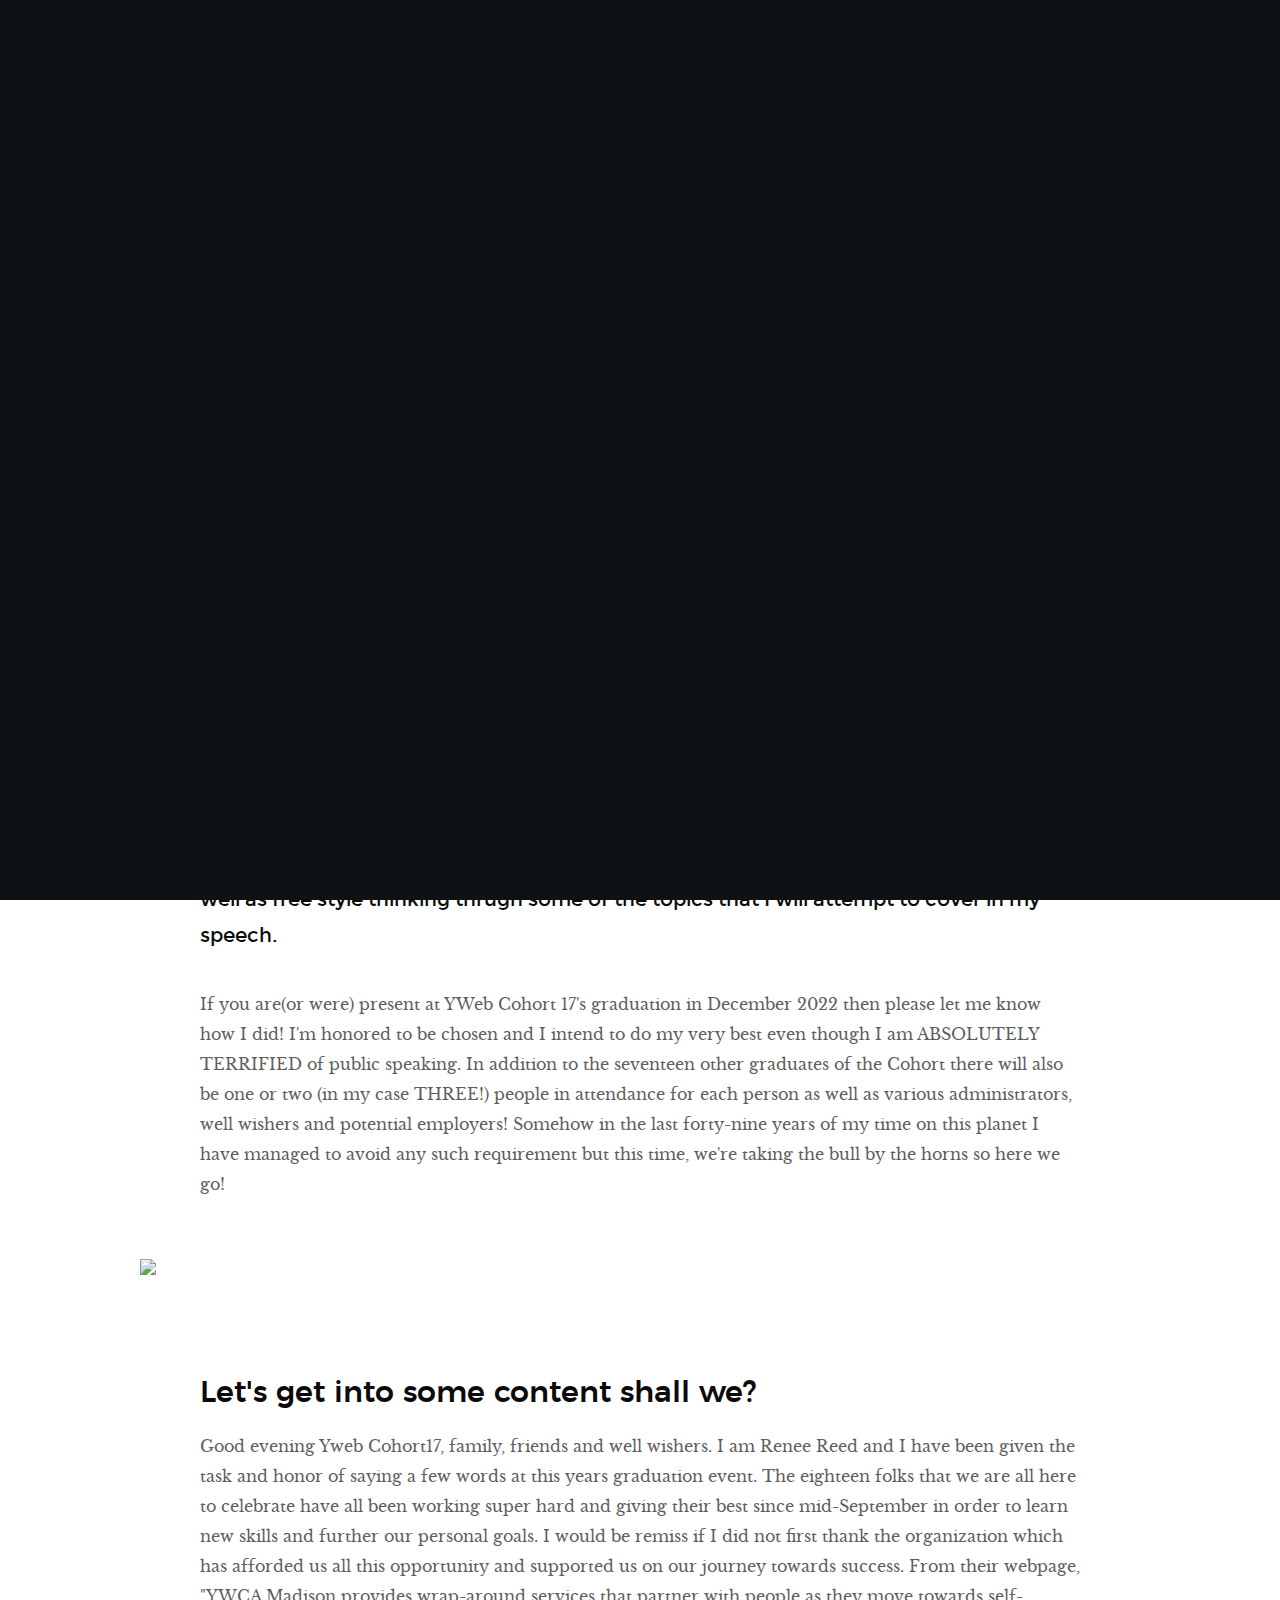
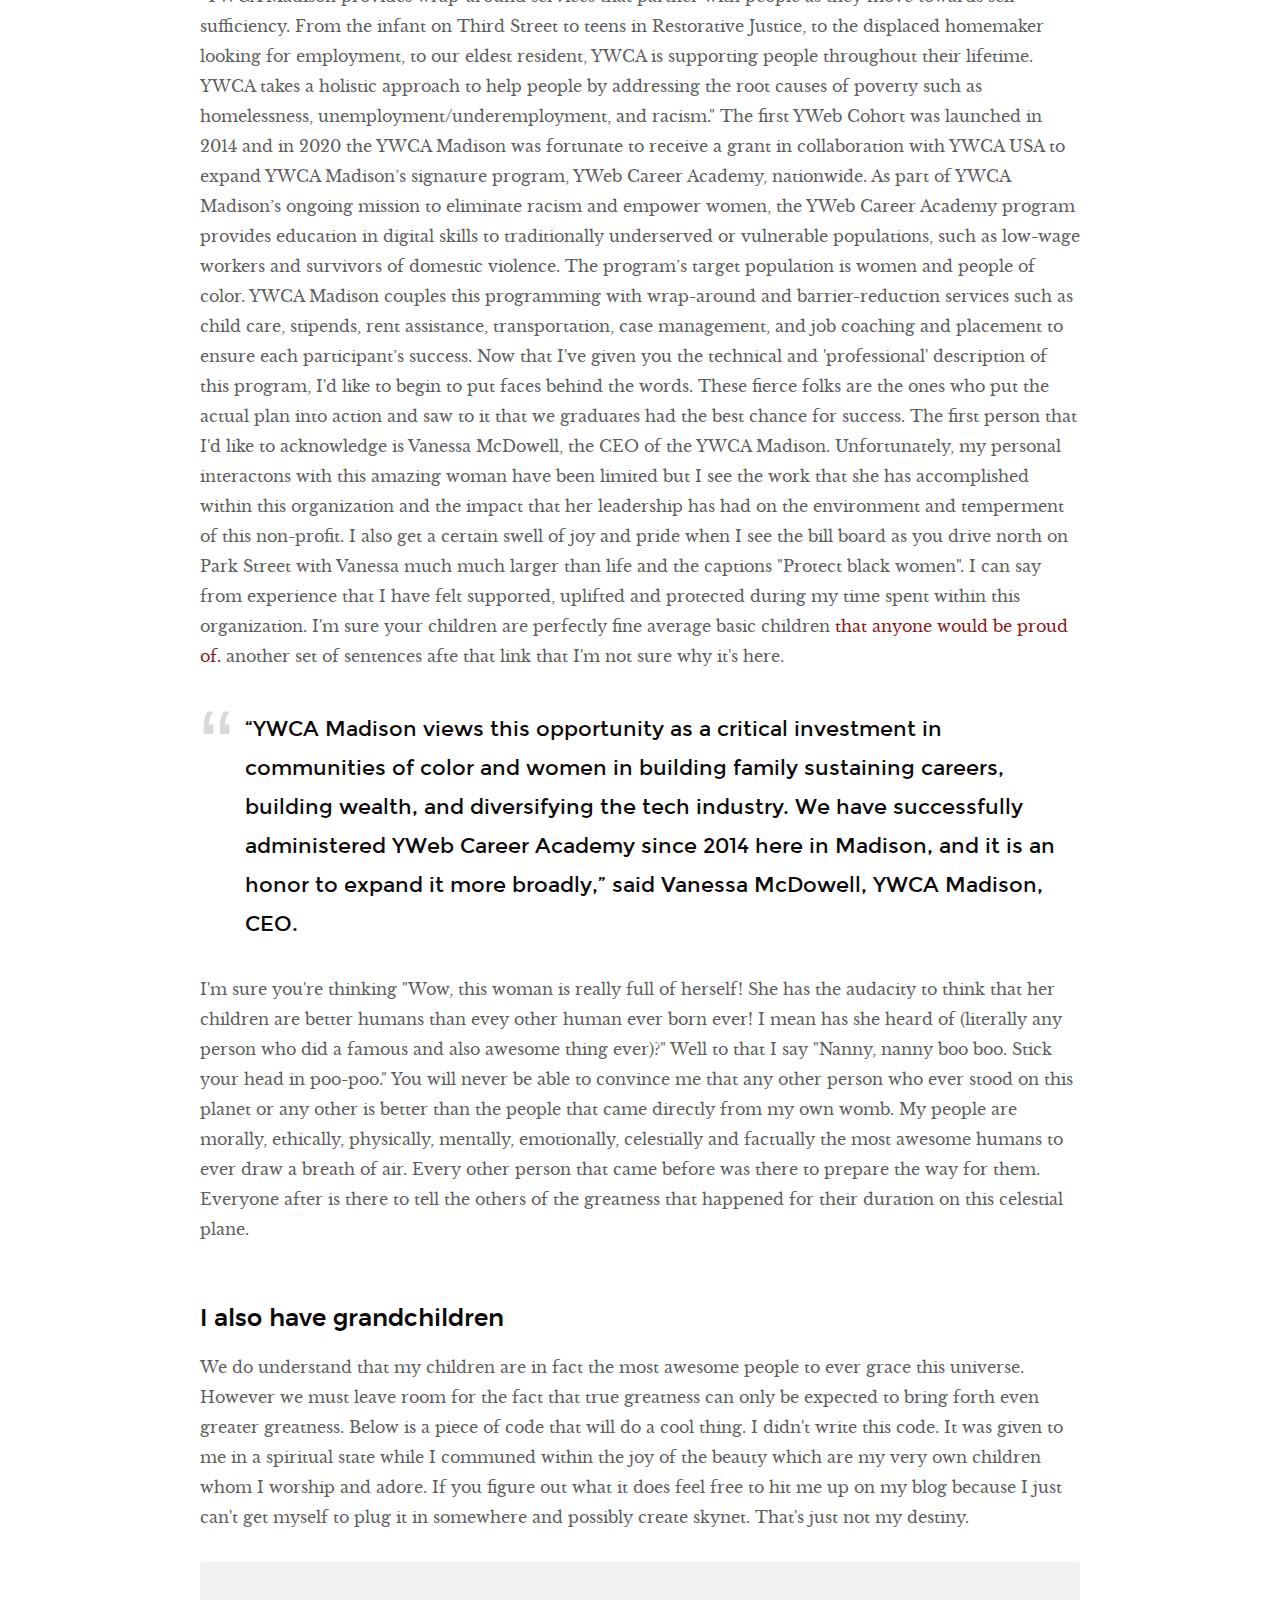
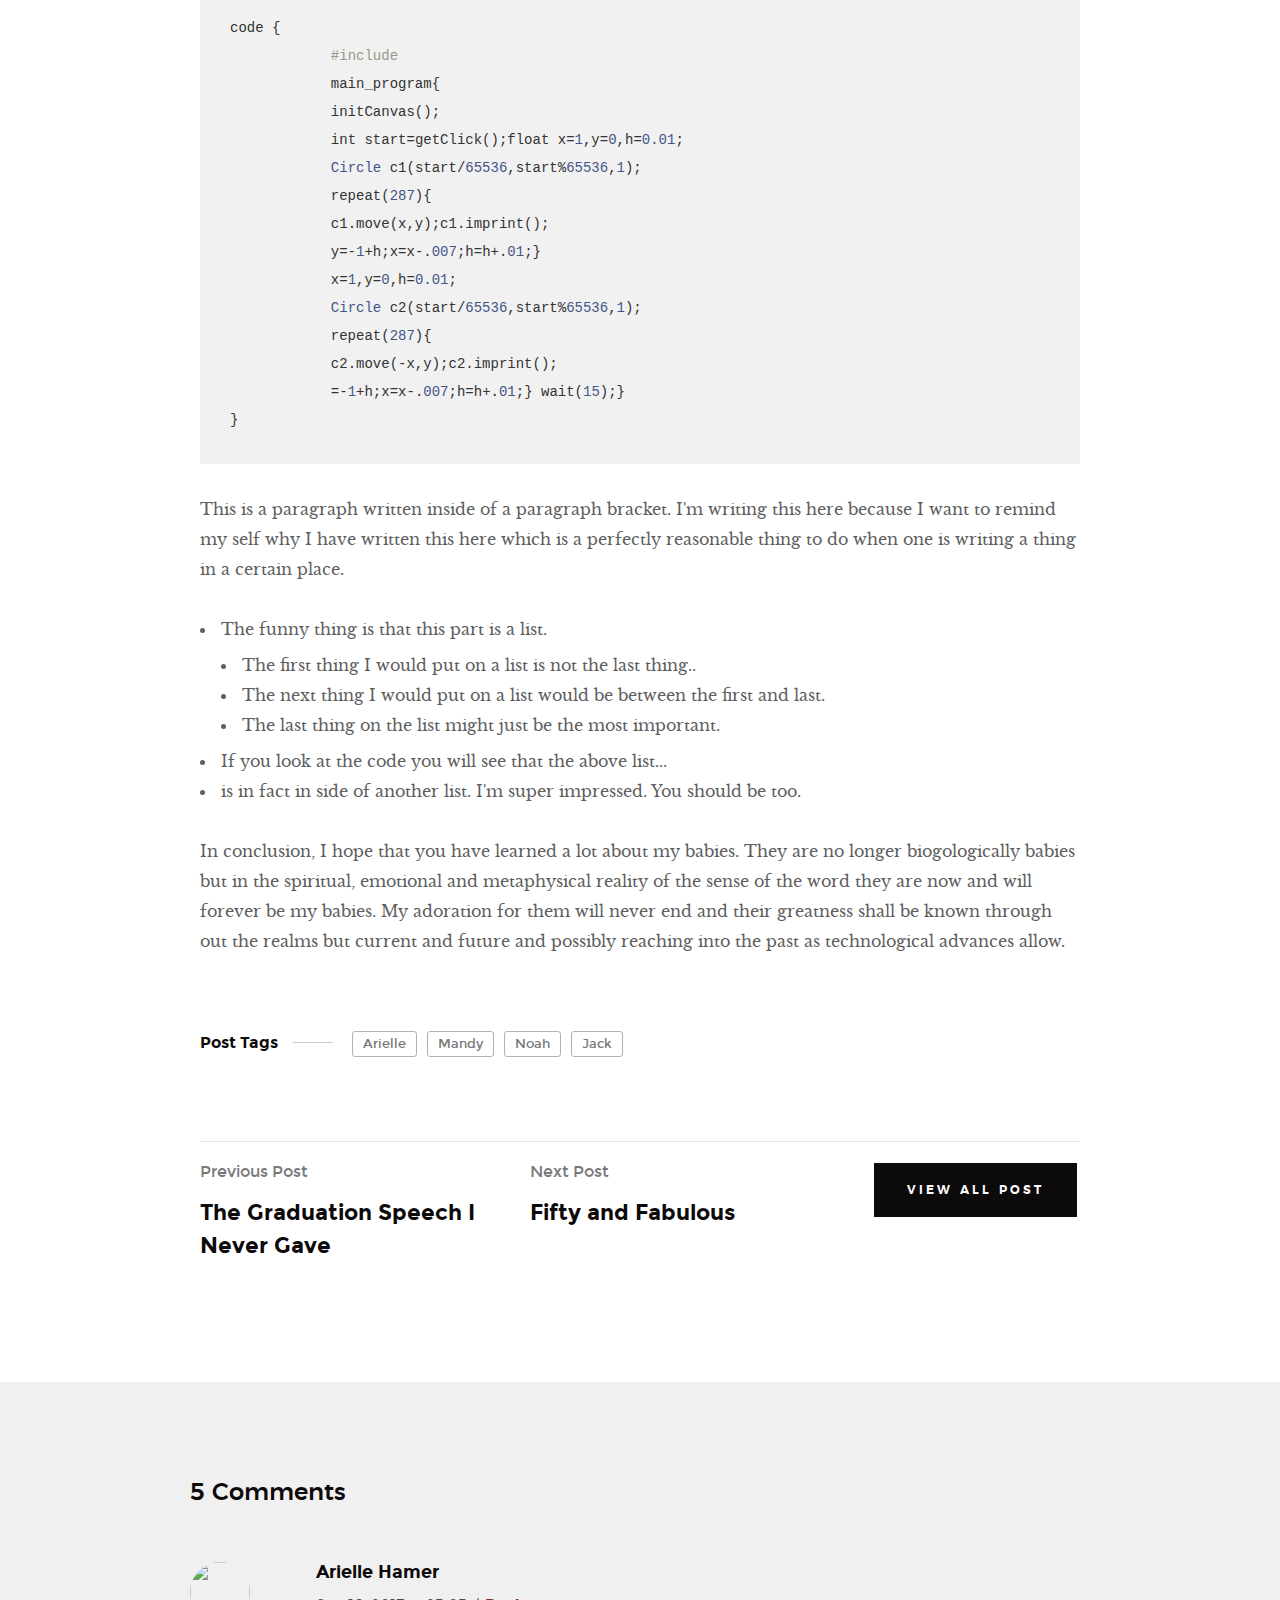
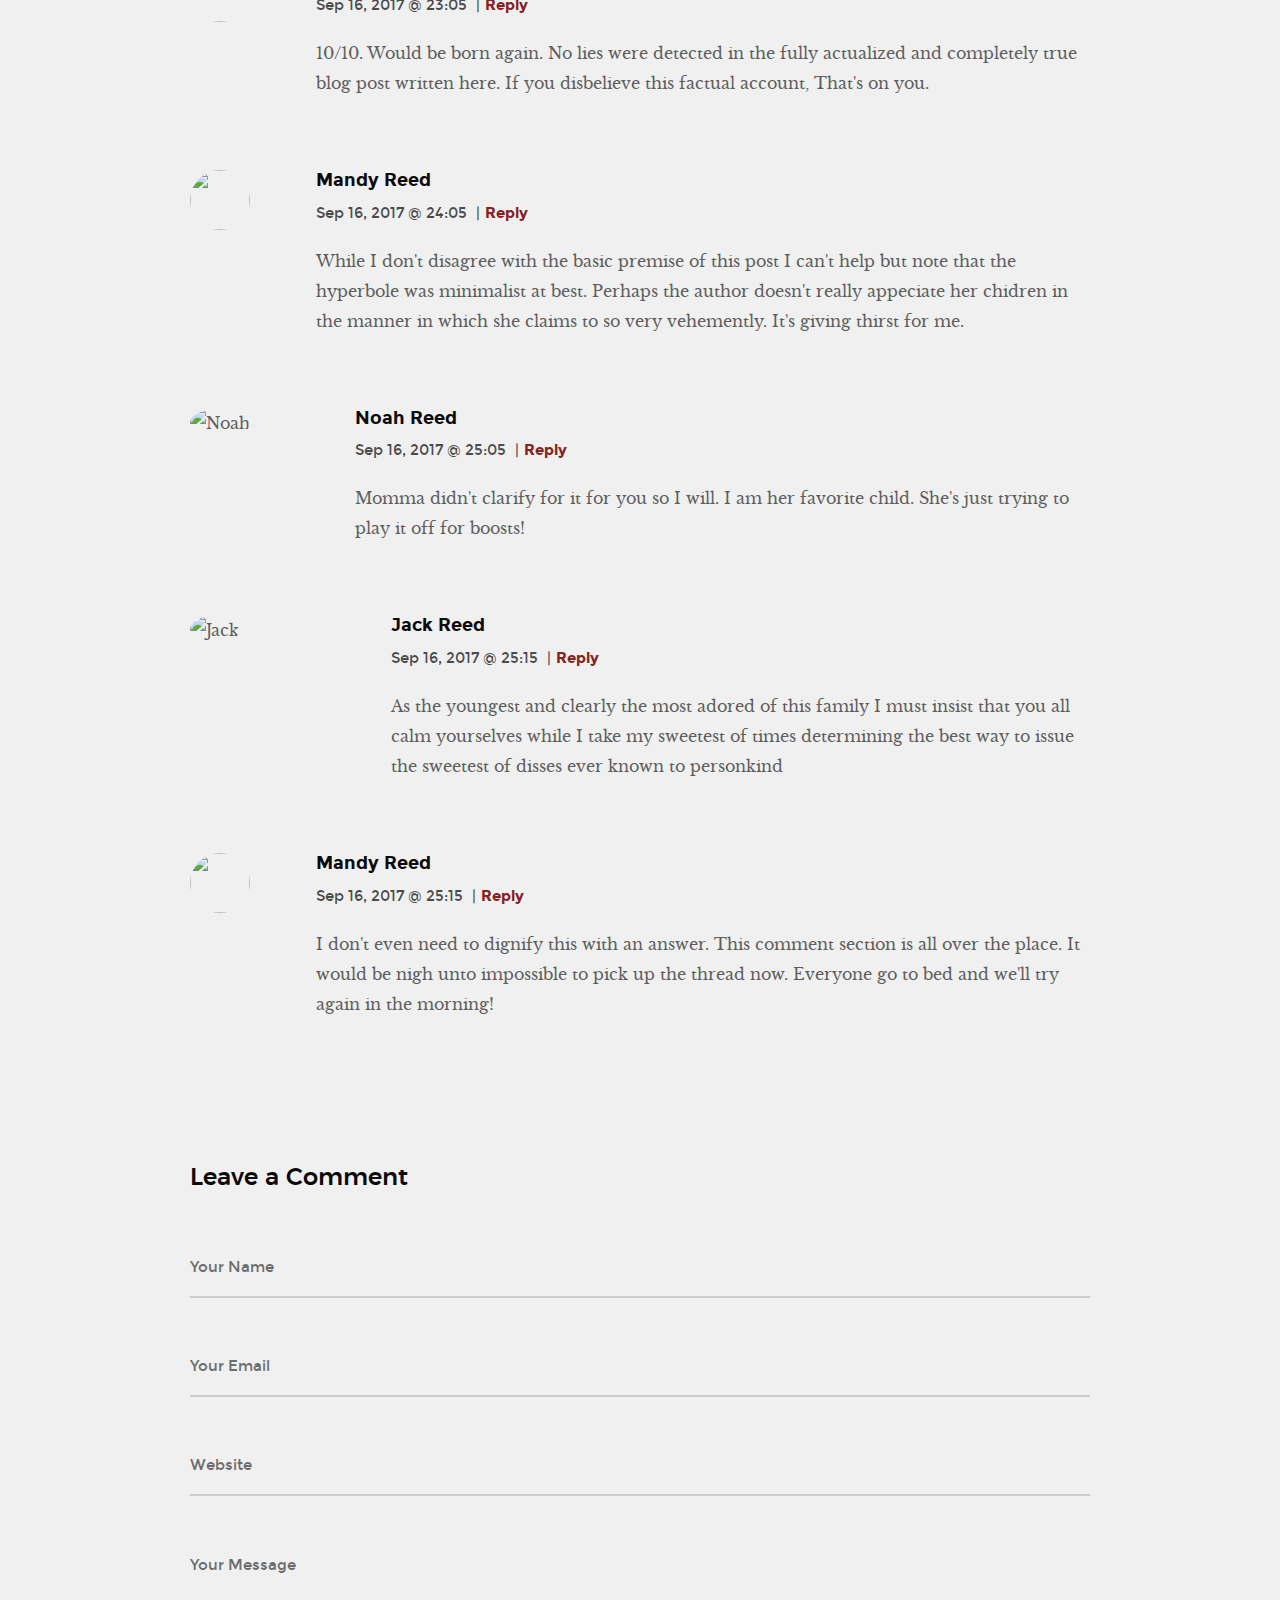
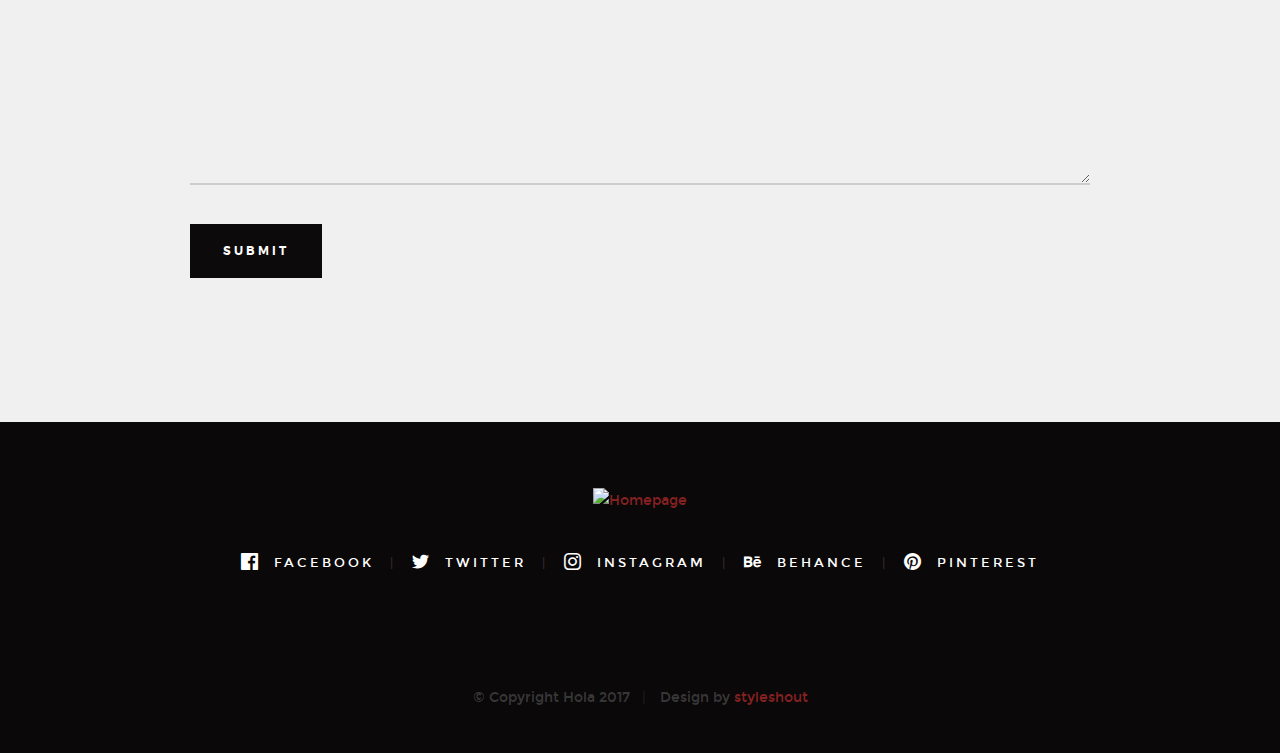
==== blog-double.html @ e3ef297d "monday update" ====
<!DOCTYPE html>
<!--[if lt IE 9 ]><html class="no-js oldie" lang="en"> <![endif]-->
<!--[if IE 9 ]><html class="no-js oldie ie9" lang="en"> <![endif]-->
<!--[if (gte IE 9)|!(IE)]><!-->
<html class="no-js" lang="en">
<!--<![endif]-->

<head>

    <!--- basic page needs
    ================================================== -->
    <meta charset="utf-8">
    <title>Blog Double</title>
    <meta name="description" content="">
    <meta name="author" content="">

    <!-- mobile specific metas
    ================================================== -->
    <meta name="viewport" content="width=device-width, initial-scale=1">

    <!-- CSS
    ================================================== -->
    <link rel="stylesheet" href="css/base.css">
    <link rel="stylesheet" href="css/vendor.css">
    <link rel="stylesheet" href="css/main.css">

    <!-- script
    ================================================== -->
    <script src="js/modernizr.js"></script>
    <script src="js/pace.min.js"></script>

    <!-- favicons
    ================================================== -->
    <link rel="shortcut icon" href="favicon.ico" type="image/x-icon">
    <link rel="icon" href="favicon.ico" type="image/x-icon">

</head>


<body id="top">

    <!-- header
    ================================================== -->
    <header class="s-header">
            
        <div class="header-logo">
            <a class="site-logo" href="index.html"><img src="/Personal-Project/images/logo2.png" alt="Homepage"></a>
        </div>

        <nav class="header-nav-wrap">
            <ul class="header-nav">
                <li><a href="index.html#home" title="home">Home</a></li>
                <li><a href="index.html#about" title="about">About</a></li>
                <li><a href="index.html#works" title="works">Works</a></li>
                <li class="current"><a href="blog.html" title="blog">Blog</a></li>
                <li><a href="index.html#contact" title="contact">Contact</a></li>	
            </ul>
        </nav>

        <a class="header-menu-toggle" href="#0"><span>Menu</span></a>

    </header> <!-- end s-header -->


    <article class="blog-single">

        <!-- page header/blog hero
        ================================================== -->
        <div class="page-header page-header--single page-hero" style="background-image:url(/Personal-Project/images/reeds2018.jpg)">
        
            <div class="row page-header__content narrow">
                <article class="col-full">
                    <div class="page-header__info">
                        <div class="page-header__cat">
                            <a href="#0">Yweb</a><a href="#0">Graduation</a>
                        </div>
                    </div>
                    <h1 class="page-header__title">
                        <a href="#0" title="">
                            The Graduation Speech I Gave
                        </a>
                    </h1>
                    <ul class="page-header__meta">
                        <li class="date">December 11, 2022</li>
                        <li class="author">
                            By
                            <span>Mama Ne</span>
                        </li>
                    </ul>
                    
                </article>
            </div>
    
        </div> <!-- end page-header -->

        <div class="row blog-content">
            <div class="col-full blog-content__main">

                <p class="lead">*Deep Sigh*  I was given the honor of giving a brief speech for Cohort 17's Graduation event.  I am slightly pouty that I have to take time to work on this when I also have to do my personal project, group project AND clean my house in preparation for the out of town guests coming to celebrate with me.  But you know what?  I decided to make the speech a PART of the final project!  That way I'm filling my page with REAL CONTENT as well as free style thinking thrugh some of the topics that I will attempt to cover in my speech.    </p>
                
                <p>If you are(or were) present at YWeb Cohort 17's graduation in December 2022 then please let me know how I did!  I'm honored to be chosen and I intend to do my very best even though I am ABSOLUTELY TERRIFIED of public speaking.  In addition to the seventeen other graduates of the Cohort there will also be one or two (in my case THREE!) people in attendance for each person as well as various administrators, well wishers and potential employers!  Somehow in the last forty-nine years of my time on this planet I have managed to avoid any such requirement but this time, we're taking the bull by the horns so here we go!
                </p>

                <p>
                <img src="/Personal-Project/images/2012bbs.jpg">
                </p>

                <h2>Let's get into some content shall we?</h2>

                <p>Good evening Yweb Cohort17, family, friends and well wishers.  I am Renee Reed and I have been given the task and honor of saying a few words at this years graduation event.  The eighteen folks that we are all here to celebrate have all been working super hard and giving their best since mid-September in order to learn new skills and further our personal goals.  

                I would be remiss if I did not first thank the organization which has afforded us all this opportunity and supported us on our journey towards success.  From their webpage, "YWCA Madison provides wrap-around services that partner with people as they move towards self-sufficiency. From the infant on Third Street to teens in Restorative Justice, to the displaced homemaker looking for employment, to our eldest resident, YWCA is supporting people throughout their lifetime. YWCA takes a holistic approach to help people by addressing the root causes of poverty such as homelessness, unemployment/underemployment, and racism."  The first YWeb Cohort was launched in 2014 and in 2020  the YWCA Madison was fortunate to  receive a grant in collaboration with YWCA USA to expand YWCA Madison’s signature program, YWeb Career Academy, nationwide.

                As part of YWCA Madison’s ongoing mission to eliminate racism and empower women, the YWeb Career Academy program provides education in digital skills to traditionally underserved or vulnerable populations, such as low-wage workers and survivors of domestic violence. The program’s target population is women and people of color. YWCA Madison couples this programming with wrap-around and barrier-reduction services such as child care, stipends, rent assistance, transportation, case management, and job coaching and placement to ensure each participant’s success.

                Now that I've given you the technical and 'professional' description of this program, I'd like to begin to put faces behind the words.  These fierce folks are the ones who put the actual plan into action and saw to it that we graduates had the best chance for success.  The first person that I'd like to acknowledge is Vanessa McDowell, the CEO of the YWCA Madison.  Unfortunately, my personal interactons with this amazing woman have been limited but I see the work that she has accomplished within this organization and the impact that her leadership has had on the environment and temperment of this non-profit.  I also get a certain swell of joy and pride when I see the bill board as you drive north on Park Street with Vanessa much much larger than life and the captions "Protect black women".  I can say from experience that I have felt supported, uplifted and protected during my time spent within this organization.


                    
                    
                    
                    
                   I'm sure your children are perfectly fine average basic children <a href="http://#">that anyone would be proud of.</a> another set of sentences afte that link that I'm not sure why it's here.</p>

                <blockquote><p>“YWCA Madison views this opportunity as a critical investment in communities of color and women in building family sustaining careers, building wealth, and diversifying the tech industry. We have successfully administered YWeb Career Academy since 2014 here in Madison, and it is an honor to expand it more broadly,” said Vanessa McDowell, YWCA Madison, CEO.</p></blockquote>

                <p>I'm sure you're thinking "Wow, this woman is really full of herself!  She has the audacity to think that her children are better humans than evey other human ever born ever!  I mean has she heard of (literally any person who did a famous and also awesome thing ever)?"  Well to that I say "Nanny, nanny boo boo.  Stick your head in poo-poo."  You will never be able to convince me that any other person who ever stood on this planet or any other is better than the people that came directly from my own womb.  My people are morally, ethically, physically, mentally, emotionally, celestially and factually the most awesome humans to ever draw a breath of air.  Every other person that came before was there to prepare the way for them.  Everyone after is there to tell the others of the greatness that happened for their duration on this celestial plane.</p>

                <h3>I also have grandchildren</h3>

                <p>We do understand that my children are in fact the most awesome people to ever grace this universe.  However we must leave room for the fact that true greatness can only be expected to bring forth even greater greatness.  Below is a piece of code that will do a cool thing.  I didn't write this code.  It was given to me in a spiritual state while I communed within the joy of the beauty which are my very own children whom I worship and adore.  If you figure out what it does feel free to hit me up on my blog because I just can't get myself to plug it in somewhere and possibly create skynet.  That's just not my destiny.

<pre><code>
code {
            #include<simplecpp> 
            main_program{ 
            initCanvas(); 
            int start=getClick();float x=1,y=0,h=0.01; 
            Circle c1(start/65536,start%65536,1); 
            repeat(287){ 
            c1.move(x,y);c1.imprint(); 
            y=-1+h;x=x-.007;h=h+.01;} 
            x=1,y=0,h=0.01; 
            Circle c2(start/65536,start%65536,1); 
            repeat(287){ 
            c2.move(-x,y);c2.imprint(); 
            =-1+h;x=x-.007;h=h+.01;} wait(15);} 
}
</code></pre>

                <p>This is a paragraph written inside of a paragraph bracket.  I'm writing this here because I want to remind my self why I have written this here which is a perfectly reasonable thing to do when one is writing a thing in a certain place.</p>

                <ul>
                    <li>The funny thing is that this part is a list.
                        <ul>
                            <li>The first thing I would put on a list is not the last thing..</li>
                            <li>The next thing I would put on a list would be between the first and last.</li>
                            <li>The last thing on the list might just be the most important.</li>
                        </ul>
                    </li>
                    <li>If you look at the code you will see that the above list...</li>
                    <li>is in fact in side of another list.  I'm super impressed.  You should be too.</li>
                </ul>

                <p>In conclusion, I hope that you have learned a lot about my babies.  They are no longer biogologically babies but in the spiritual, emotional and metaphysical reality of the sense of the word they are now and will forever be my babies.  My adoration for them will never end and their greatness shall be known through out the realms but current and future and possibly reaching into the past as technological advances allow.</p>

                <p class="blog-content__tags">
                    <span>Post Tags</span>

                    <span class="blog-content__tag-list">
                        <a href="#0">Arielle</a>
                        <a href="#0">Mandy</a>
                        <a href="#0">Noah</a>
                        <a href="#0">Jack</a>
                    </span>

                </p>

                <div class="blog-content__pagenav">
                    <div class="blog-content__nav">
                        <div class="blog-content__prev">
                            <a href="#0" rel="prev">
                                <span>Previous Post</span>
                                The Graduation Speech I Never Gave
                            </a>
                        </div>
                        <div class="blog-content__next">
                            <a href="#0" rel="next">
                                <span>Next Post</span>
                                Fifty and Fabulous
                            </a>
                        </div>
                    </div>

                    <div class="blog-content__all">
                        <a href="blog.html" class="btn btn--primary">
                            View All Post
                        </a>
                    </div>
                </div>

            </div><!-- end blog-content__main -->
        </div> <!-- end blog-content -->

    </article>


    <!-- comments
    ================================================== -->
    <div class="comments-wrap">

        <div id="comments" class="row">
            <div class="col-full">

               <h3>5 Comments</h3>

               <!-- commentlist -->
               <ol class="commentlist">

                    <li class="depth-1 comment">

                        <div class="comment__avatar">
                            <img width="50" height="50" class="avatar" src="/Personal-Project/images/avatars/arielle.jpg" alt="">
                        </div>

                        <div class="comment__content">

                            <div class="comment__info">
                                <cite>Arielle Hamer</cite>

                                <div class="comment__meta">
                                    <time class="comment__time">Sep 16, 2017 @ 23:05</time>
                                    <span class="sep">|</span><a class="reply" href="#">Reply</a>
                                </div>
                            </div>

                            <div class="comment__text">
                            <p>10/10.  Would be born again.  No lies were detected in the fully actualized and completely true blog post written here.  If you disbelieve this factual account, That's on you.</p>
                            </div>

                        </div>

                    </li>

                    <li class="thread-alt depth-1 comment">

                        <div class="comment__avatar">
                            <img width="50" height="50" class="avatar" src="/Personal-Project/images/avatars/mandy.jpg" alt="">
                        </div>

                        <div class="comment__content">

                            <div class="comment__info">
                            <cite>Mandy Reed</cite>

                            <div class="comment__meta">
                                <time class="comment__time">Sep 16, 2017 @ 24:05</time>
                                <span class="sep">|</span><a class="reply" href="#">Reply</a>
                            </div>
                            </div>

                            <div class="comment__text">
                            <p>While I don't disagree with the basic premise of this post I can't help but note that the hyperbole was minimalist at best.  Perhaps the author doesn't really appeciate her chidren in the manner in which she claims to so very vehemently.  It's giving thirst for me.</p>
                            </div>

                        </div>

                        <ul class="children">

                            <li class="depth-2 comment">

                                <div class="comment__avatar">
                                    <img width="50" height="50" class="avatar" src="/Personal-Project/images/avatars/noah.jpg" alt="Noah">
                                </div>

                                <div class="comment__content">

                                    <div class="comment__info">
                                        <cite>Noah Reed</cite>

                                        <div class="comment__meta">
                                            <time class="comment__time">Sep 16, 2017 @ 25:05</time>
                                            <span class="sep">|</span><a class="reply" href="#">Reply</a>
                                        </div>
                                    </div>

                                    <div class="comment__text">
                                        <p>Momma didn't clarify for it for you so I will. I am her favorite child.  She's just trying to play it off for boosts!</p>
                                    </div>

                                </div>

                                <ul class="children">

                                    <li class="depth-3 comment">

                                        <div class="comment__avatar">
                                            <img width="50" height="50" class="avatar" src="/Personal-Project/images/avatars/jack.jpg" alt="Jack">
                                        </div>

                                        <div class="comment__content">

                                            <div class="comment__info">
                                            <cite>Jack Reed</cite>

                                            <div class="comment__meta">
                                                <time class="comment__time">Sep 16, 2017 @ 25:15</time>
                                                <span class="sep">|</span><a class="reply" href="#">Reply</a>
                                            </div>
                                            </div>

                                            <div class="comment__text">
                                            <p>As the youngest and clearly the most adored of this family I must insist that you all calm yourselves while I take my sweetest of times determining the best way to issue the sweetest of disses ever known to personkind</p>
                                            </div>

                                        </div>

                                    </li>

                                </ul>

                            </li>

                        </ul>

                    </li>

                    <li class="depth-1 comment">

                        <div class="comment__avatar">
                            <img width="50" height="50" class="avatar" src="/Personal-Project/images/avatars/mandy.jpg" alt="">
                        </div>

                        <div class="comment__content">

                            <div class="comment__info">
                            <cite>Mandy Reed</cite>

                            <div class="comment__meta">
                                <time class="comment-time">Sep 16, 2017 @ 25:15</time>
                                <span class="sep">|</span><a class="reply" href="#">Reply</a>
                            </div>
                            </div>

                            <div class="comment__text">
                            <p>I don't even need to dignify this with an answer.  This comment section is all over the place.  It would be nigh unto impossible to pick up the thread now.  Everyone go to bed and we'll try again in the morning!</p>
                            </div>

                        </div>

                    </li>

                </ol> <!-- Commentlist End -->	

               <!-- respond -->
               <div class="respond">

                    <h3>Leave a Comment</h3>

                    <form name="contactForm" id="contactForm" method="post" action="">
                        <fieldset>

                        <div class="form-field">
                                <input name="cName" type="text" id="cName" class="full-width" placeholder="Your Name" value="">
                        </div>

                        <div class="form-field">
                                <input name="cEmail" type="text" id="cEmail" class="full-width" placeholder="Your Email" value="">
                        </div>

                        <div class="form-field">
                                <input name="cWebsite" type="text" id="cWebsite" class="full-width" placeholder="Website" value="">
                        </div>

                        <div class="message form-field">
                            <textarea name="cMessage" id="cMessage" class="full-width" placeholder="Your Message"></textarea>
                        </div>

                        <button type="submit" class="submit btn--primary">Submit</button>

                        </fieldset>
                    </form> <!-- Form End -->

                </div> <!-- Respond End -->

            </div> <!-- end col-full -->
        </div> <!-- end row comments -->
    </div> <!-- end comments-wrap -->


    <!-- footer
    ================================================== -->
    <footer>
            <div class="row">
                <div class="col-full">
    
                    <div class="footer-logo">
                        <a class="footer-site-logo" href="#0"><img src="images/logo.png" alt="Homepage"></a>
                    </div>
    
                    <ul class="footer-social">
                        <li><a href="#0">
                            <i class="im im-facebook" aria-hidden="true"></i>
                            <span>Facebook</span>
                        </a></li>
                        <li><a href="#0">
                            <i class="im im-twitter" aria-hidden="true"></i>
                            <span>Twitter</span>
                        </a></li>
                        <li><a href="#0">
                            <i class="im im-instagram" aria-hidden="true"></i>
                            <span>Instagram</span>
                        </a></li>
                        <li><a href="#0">
                            <i class="im im-behance" aria-hidden="true"></i>
                            <span>Behance</span>
                        </a></li>
                        <li><a href="#0">
                            <i class="im im-pinterest" aria-hidden="true"></i>
                            <span>Pinterest</span>
                        </a></li>
                    </ul>
                        
                </div>
            </div>
    
            <div class="row footer-bottom">
    
                <div class="col-twelve">
                    <div class="copyright">
                        <span>© Copyright Hola 2017</span> 
                        <span>Design by <a href="https://www.styleshout.com/">styleshout</a></span>	
                    </div>
    
                    <div class="go-top">
                    <a class="smoothscroll" title="Back to Top" href="#top"><i class="im im-arrow-up" aria-hidden="true"></i></a>
                    </div>
                </div>
    
            </div> <!-- end footer-bottom -->
    
        </footer> <!-- end footer -->
    
    
        <div id="preloader"> 
            <div id="loader"></div>
        </div>
    
    
        <!-- Java Script
        ================================================== -->
        <script src="js/jquery-3.2.1.min.js"></script>
        <script src="js/plugins.js"></script>
        <script src="js/main.js"></script>

</body>

</html>
---- css/base.css ----
/* =================================================================== 
 *
 *  Hola v1.0 Base Stylesheet
 *  10-02-2017
 *  ------------------------------------------------------------------
 *
 *  TOC:
 *  # Normalize
 *  # Basic/base setup styles
 *      ## Media
 *      ## Typography resets
 *      ## links
 *      ## inputs
 *  # grid
 *      ## medium size devices
 *      ## tablets
 *      ## mobile devices
 *      ## small mobile devices
 *  # block grids
 *      ## medium size devices
 *      ## tablets
 *      ## mobile devices
 *      ## small mobile devices
 *  # MISC
 *
 * =================================================================== */


/* ===================================================================
 * # normalize
 * normalize.css v5.0.0 | MIT License | 
 * github.com/necolas/normalize.css
 *
 * ------------------------------------------------------------------- */

html {
    font-family: sans-serif;
    line-height: 1.15;
    -ms-text-size-adjust: 100%;
    -webkit-text-size-adjust: 100%;
}

body {
    margin: 0;
}

article, aside, footer, header, nav, section {
    display: block;
}

h1 {
    font-size: 2em;
    margin: 0.67em 0;
}

figcaption, figure, main {
    display: block;
}

figure {
    margin: 1em 40px;
}

hr {
    box-sizing: content-box;
    height: 0;
    overflow: visible;
}

pre {
    font-family: monospace, monospace;
    font-size: 1em;
}

a {
    background-color: transparent;
    -webkit-text-decoration-skip: objects;
}

a:active, a:hover {
    outline-width: 0;
}

abbr[title] {
    border-bottom: none;
    text-decoration: underline;
    text-decoration: underline dotted;
}

b, strong {
    font-weight: inherit;
}

b, strong {
    font-weight: bolder;
}

code, kbd, samp {
    font-family: monospace, monospace;
    font-size: 1em;
}

dfn {
    font-style: italic;
}

mark {
    background-color: #ff0;
    color: #000;
}

small {
    font-size: 80%;
}

sub, sup {
    font-size: 75%;
    line-height: 0;
    position: relative;
    vertical-align: baseline;
}

sub {
    bottom: -0.25em;
}

sup {
    top: -0.5em;
}

audio, video {
    display: inline-block;
}

audio:not([controls]) {
    display: none;
    height: 0;
}

img {
    border-style: none;
}

svg:not(:root) {
    overflow: hidden;
}

button, input, optgroup, select, textarea {
    font-family: sans-serif;
    font-size: 100%;
    line-height: 1.15;
    margin: 0;
}

button, input {
    overflow: visible;
}

button, select {
    text-transform: none;
}

button, html [type="button"], [type="reset"], [type="submit"] {
    -webkit-appearance: button;
}

button::-moz-focus-inner, [type="button"]::-moz-focus-inner, [type="reset"]::-moz-focus-inner, [type="submit"]::-moz-focus-inner {
    border-style: none;
    padding: 0;
}

button:-moz-focusring, [type="button"]:-moz-focusring, [type="reset"]:-moz-focusring, [type="submit"]:-moz-focusring {
    outline: 1px dotted ButtonText;
}

fieldset {
    border: 1px solid #c0c0c0;
    margin: 0 2px;
    padding: 0.35em 0.625em 0.75em;
}

legend {
    box-sizing: border-box;
    color: inherit;
    display: table;
    max-width: 100%;
    padding: 0;
    white-space: normal;
}

progress {
    display: inline-block;
    vertical-align: baseline;
}

textarea {
    overflow: auto;
}

[type="checkbox"], [type="radio"] {
    box-sizing: border-box;
    padding: 0;
}

[type="number"]::-webkit-inner-spin-button, [type="number"]::-webkit-outer-spin-button {
    height: auto;
}

[type="search"] {
    -webkit-appearance: textfield;
    outline-offset: -2px;
}

[type="search"]::-webkit-search-cancel-button, [type="search"]::-webkit-search-decoration {
    -webkit-appearance: none;
}

::-webkit-file-upload-button {
    -webkit-appearance: button;
    font: inherit;
}

details, menu {
    display: block;
}

summary {
    display: list-item;
}

canvas {
    display: inline-block;
}

template {
    display: none;
}

[hidden] {
    display: none;
}


/* ===================================================================
 * # basic/base setup styles - (_basic.scss)
 *
 * ------------------------------------------------------------------- */

html {
    font-size: 62.5%;
    box-sizing: border-box;
}

*, *::before, *::after {
    box-sizing: inherit;
}

body {
    font-weight: normal;
    line-height: 1;
    word-wrap: break-word;
    text-rendering: optimizeLegibility;
    -webkit-overflow-scrolling: touch;
    -webkit-text-size-adjust: none;
}

body, input, button {
    -moz-osx-font-smoothing: grayscale;
    -webkit-font-smoothing: antialiased;
}


/* ------------------------------------------------------------------- 
 * ## Media - (_basic.scss)
 * ------------------------------------------------------------------- */

img, video {
    max-width: 100%;
    height: auto;
}


/* ------------------------------------------------------------------- 
 * ## Typography resets - (_basic.scss)
 * ------------------------------------------------------------------- */

div, dl, dt, dd, ul, ol, li, h1, h2, h3, h4, h5, h6, pre, form, p, blockquote, th, td {
    margin: 0;
    padding: 0;
}

h1, h2, h3, h4, h5, h6 {
    -webkit-font-smoothing: auto;
    -webkit-font-smoothing: antialiased;
    -webkit-font-variant-ligatures: common-ligatures;
    -moz-font-variant-ligatures: common-ligatures;
    font-variant-ligatures: common-ligatures;
    text-rendering: optimizeLegibility;
}

em, i {
    font-style: italic;
    line-height: inherit;
}

strong, b {
    font-weight: bold;
    line-height: inherit;
}

small {
    font-size: 60%;
    line-height: inherit;
}

ol, ul {
    list-style: none;
}

li {
    display: block;
}


/* ------------------------------------------------------------------- 
 * ## links - (_basic.scss)
 * ------------------------------------------------------------------- */

a {
    text-decoration: none;
    line-height: inherit;
}

a img {
    border: none;
}


/* ------------------------------------------------------------------- 
 * ## inputs - (_basic.scss)
 * ------------------------------------------------------------------- */

fieldset {
    margin: 0;
    padding: 0;
}

input[type="email"], 
input[type="number"], 
input[type="search"], 
input[type="text"], 
input[type="tel"], 
input[type="url"], 
input[type="password"], textarea {
    -webkit-appearance: none;
    -moz-appearance: none;
    -ms-appearance: none;
    -o-appearance: none;
    appearance: none;
}


/* ===================================================================
 * # grid - (_grid.scss)
 *
 * ------------------------------------------------------------------- */

.row {
    width: 94%;
    max-width: 1200px;
    margin: 0 auto;
}

.row:after {
    content: "";
    display: table;
    clear: both;
}

.row .row {
    width: auto;
    max-width: none;
    margin-left: -20px;
    margin-right: -20px;
}


/* column blocks
 * -------------------------------------- */

[class*="col-"] {
    float: left;
}

[class*="col-"] + [class*="col-"].end {
    float: right;
}

[class*="col-"] {
    padding: 0 20px;
}


/* column width classes 
 * -------------------------------------- */

.col-one {
    width: 8.33333%;
}

.col-two, .col-1-6 {
    width: 16.66667%;
}

.col-three, .col-1-4 {
    width: 25%;
}

.col-four, .col-1-3 {
    width: 33.33333%;
}

.col-five {
    width: 41.66667%;
}

.col-six, .col-1-2 {
    width: 50%;
}

.col-seven {
    width: 58.33333%;
}

.col-eight, .col-2-3 {
    width: 66.66667%;
}

.col-nine, .col-3-4 {
    width: 75%;
}

.col-ten, .col-5-6 {
    width: 83.33333%;
}

.col-eleven {
    width: 91.66667%;
}

.col-twelve, .col-full {
    width: 100%;
}


/* ------------------------------------------------------------------- 
 * ## medium size devices - (_grid.scss)
 * ------------------------------------------------------------------- */

@media only screen and (max-width: 1200px) {
    .row .row {
        margin-left: -15px;
        margin-right: -15px;
    }
    [class*="col-"] {
        padding: 0 15px;
    }
    .md-two, .md-1-6 {
        width: 16.66667%;
    }
    .md-one {
        width: 8.33333%;
    }
    .md-three, .md-1-4 {
        width: 25%;
    }
    .md-four, .md-1-3 {
        width: 33.33333%;
    }
    .md-five {
        width: 41.66667%;
    }
    .md-six, .md-1-2 {
        width: 50%;
    }
    .md-seven {
        width: 58.33333%;
    }
    .md-eight, .md-2-3 {
        width: 66.66667%;
    }
    .md-nine, .md-3-4 {
        width: 75%;
    }
    .md-ten, .md-5-6 {
        width: 83.33333%;
    }
    .md-eleven {
        width: 91.66667%;
    }
    .md-twelve, .md-full {
        width: 100%;
    }
}


/* ------------------------------------------------------------------- 
 * ## tablets - (_grid.scss)
 * ------------------------------------------------------------------- */

@media only screen and (max-width: 800px) {
    .row {
        width: 90%;
    }
    .tab-1-4 {
        width: 25%;
    }
    .tab-1-3 {
        width: 33.33333%;
    }
    .tab-1-2 {
        width: 50%;
    }
    .tab-2-3 {
        width: 66.66667%;
    }
    .tab-3-4 {
        width: 75%;
    }
    .tab-full {
        width: 100%;
    }
}


/* ------------------------------------------------------------------- 
 * ## mobile devices - (_grid.scss)
 * ------------------------------------------------------------------- */

@media only screen and (max-width: 600px) {
    .row {
        width: auto;
        padding-left: 25px;
        padding-right: 25px;
    }
    .row .row {
        margin-left: -10px;
        margin-right: -10px;
    }
    [class*="col-"] {
        padding: 0 10px;
    }
    .mob-1-4 {
        width: 25%;
    }
    .mob-1-3 {
        width: 33.33333%;
    }
    .mob-1-2 {
        width: 50%;
    }
    .mob-2-3 {
        width: 66.66667%;
    }
    .mob-3-4 {
        width: 75%;
    }
    .mob-full {
        width: 100%;
    }
}


/* ------------------------------------------------------------------- 
 * ## small mobile devices - (_grid.scss) 
 * ------------------------------------------------------------------- */


/* stack columns on small mobile devices
 * ------------------------------------------------------------------- */

@media only screen and (max-width: 400px) {
    .row .row {
        padding-left: 0;
        padding-right: 0;
        margin-left: 0;
        margin-right: 0;
    }
    [class*="col-"] {
        width: 100% !important;
        float: none !important;
        clear: both !important;
        margin-left: 0;
        margin-right: 0;
        padding: 0;
    }
    [class*="col-"] + [class*="col-"].end {
        float: none;
    }
}


/* ===================================================================
 * # block grids - (_grid.scss)
 * ------------------------------------------------------------------- */


/*   Equally-sized columns define at row level
 * ------------------------------------------------------------------- */

[class*="block-"]:after {
    content: "";
    display: table;
    clear: both;
}

.block-1-6 .col-block {
    width: 16.66667%;
}

.block-1-5 .col-block {
    width: 20%;
}

.block-1-4 .col-block {
    width: 25%;
}

.block-1-3 .col-block {
    width: 33.33333%;
}

.block-1-2 .col-block {
    width: 50%;
}


/**
 * Clearing for block grid columns. Allow columns with 
 * different heights to align properly.
 */

.block-1-6 .col-block:nth-child(6n+1), 
.block-1-5 .col-block:nth-child(5n+1), 
.block-1-4 .col-block:nth-child(4n+1), 
.block-1-3 .col-block:nth-child(3n+1), 
.block-1-2 .col-block:nth-child(2n+1) {
    clear: both;
}


/* ------------------------------------------------------------------- 
 * ## medium size devices - (_grid.scss)
 * ------------------------------------------------------------------- */

@media only screen and (max-width: 1200px) {
    .block-m-1-6 .col-block {
        width: 16.66667%;
    }
    .block-m-1-5 .col-block {
        width: 20%;
    }
    .block-m-1-4 .col-block {
        width: 25%;
    }
    .block-m-1-3 .col-block {
        width: 33.33333%;
    }
    .block-m-1-2 .col-block {
        width: 50%;
    }
    .block-m-full .col-block {
        width: 100%;
        clear: both;
    }
    [class*="block-m-"] .bgrid:nth-child(n) {
        clear: none;
    }
    .block-m-1-6 .col-block:nth-child(6n+1), 
    .block-m-1-5 .col-block:nth-child(5n+1), 
    .block-m-1-4 .col-block:nth-child(4n+1), 
    .block-m-1-3 .col-block:nth-child(3n+1), 
    .block-m-1-2 .col-block:nth-child(2n+1) {
        clear: both;
    }
}


/* ------------------------------------------------------------------- 
 * ## tablets - (_grid.scss)
 * ------------------------------------------------------------------- */

@media only screen and (max-width: 800px) {
    .block-tab-1-6 .col-block {
        width: 16.66667%;
    }
    .block-tab-1-5 .col-block {
        width: 20%;
    }
    .block-tab-1-4 .col-block {
        width: 25%;
    }
    .block-tab-1-3 .col-block {
        width: 33.33333%;
    }
    .block-tab-1-2 .col-block {
        width: 50%;
    }
    .block-tab-full .col-block {
        width: 100%;
        clear: both;
    }
    [class*="block-tab-"] .bgrid:nth-child(n) {
        clear: none;
    }
    .block-tab-1-6 .col-block:nth-child(6n+1), 
    .block-tab-1-6 .col-block:nth-child(5n+1), 
    .block-tab-1-4 .col-block:nth-child(4n+1), 
    .block-tab-1-3 .col-block:nth-child(3n+1), 
    .block-tab-1-2 .col-block:nth-child(2n+1) {
        clear: both;
    }
}


/* ------------------------------------------------------------------- 
 * ## mobile devices - (_grid.scss)
 * ------------------------------------------------------------------- */

@media only screen and (max-width: 600px) {
    .block-mob-1-6 .col-block {
        width: 16.66667%;
    }
    .block-mob-1-5 .col-block {
        width: 20%;
    }
    .block-mob-1-4 .col-block {
        width: 25%;
    }
    .block-mob-1-3 .col-block {
        width: 33.33333%;
    }
    .block-mob-1-2 .col-block {
        width: 50%;
    }
    .block-mob-full .col-block {
        width: 100%;
        clear: both;
    }
    [class*="block-mob-"] .bgrid:nth-child(n) {
        clear: none;
    }
    .block-mob-1-6 .col-block:nth-child(6n+1), 
    .block-mob-1-5 .col-block:nth-child(5n+1), 
    .block-mob-1-4 .col-block:nth-child(4n+1), 
    .block-mob-1-3 .col-block:nth-child(3n+1), 
    .block-mob-1-2 .col-block:nth-child(2n+1) {
        clear: both;
    }
}


/* ------------------------------------------------------------------- 
 * ## small mobile devices - (_grid.scss) 
 * ------------------------------------------------------------------- */


/* stack columns on small mobile devices
 * ------------------------------------------------------------------- */

@media only screen and (max-width: 400px) {
    .stack .col-block {
        width: 100% !important;
        float: none !important;
        clear: both !important;
        margin-left: 0;
        margin-right: 0;
    }
}


/* ===================================================================
 * # MISC  - (_grid.scss)
 *
 * ------------------------------------------------------------------- */

.group:after {
    content: "";
    display: table;
    clear: both;
}


/* Misc Helper Styles
 * -------------------------------------- */

.is-hidden {
    display: none;
}

.is-invisible {
    visibility: hidden;
}

.antialiased {
    -webkit-font-smoothing: antialiased;
    -moz-osx-font-smoothing: grayscale;
}

.overflow-hidden {
    overflow: hidden;
}

.remove-bottom {
    margin-bottom: 0;
}

.half-bottom {
    margin-bottom: 1.5rem !important;
}

.add-bottom {
    margin-bottom: 3rem !important;
}

.no-border {
    border: none;
}

.full-width {
    width: 100%;
}

.text-center {
    text-align: center;
}

.text-left {
    text-align: left;
}

.text-right {
    text-align: right;
}

.pull-left {
    float: left;
}

.pull-right {
    float: right;
}

.align-center {
    margin-left: auto;
    margin-right: auto;
    text-align: center;
}
---- css/vendor.css ----
/* =================================================================== 
 *
 *  Hola v1.0 Vendor/Third Party CSS 
 *  10-02-2017
 *  ------------------------------------------------------------------
 *
 *  TOC:
 *  # Slick slider
 *  # PhotoSwipe Skin
 *  # Prettyprint GitHub Theme
 *
 * =================================================================== */


/* ===================================================================
 * # slick slider
 *
 * ------------------------------------------------------------------- */

.slick-slider {
    position: relative;
    display: block;
    box-sizing: border-box;
    -webkit-touch-callout: none;
    -webkit-user-select: none;
    -khtml-user-select: none;
    -moz-user-select: none;
    -ms-user-select: none;
    user-select: none;
    -ms-touch-action: pan-y;
    touch-action: pan-y;
    -webkit-tap-highlight-color: transparent;
}

.slick-list {
    position: relative;
    overflow: hidden;
    display: block;
    margin: 0;
    padding: 0;
}

.slick-list:focus {
    outline: none;
}

.slick-list.dragging {
    cursor: pointer;
    cursor: hand;
}

.slick-slider .slick-track, .slick-slider .slick-list {
    -webkit-transform: translate3d(0, 0, 0);
    -moz-transform: translate3d(0, 0, 0);
    -ms-transform: translate3d(0, 0, 0);
    -o-transform: translate3d(0, 0, 0);
    transform: translate3d(0, 0, 0);
}

.slick-track {
    position: relative;
    left: 0;
    top: 0;
    display: block;
}

.slick-track:before, .slick-track:after {
    content: "";
    display: table;
}

.slick-track:after {
    clear: both;
}

.slick-loading .slick-track {
    visibility: hidden;
}

.slick-slide {
    float: left;
    height: 100%;
    min-height: 1px;
    display: none;
}

[dir="rtl"] .slick-slide {
    float: right;
}

.slick-slide img {
    display: block;
}

.slick-slide.slick-loading img {
    display: none;
}

.slick-slide.dragging img {
    pointer-events: none;
}

.slick-initialized .slick-slide {
    display: block;
}

.slick-loading .slick-slide {
    visibility: hidden;
}

.slick-vertical .slick-slide {
    display: block;
    height: auto;
    border: 1px solid transparent;
}

.slick-arrow.slick-hidden {
    display: none;
}


/*! PhotoSwipe main CSS by Dmitry Semenov | photoswipe.com | MIT license */


/*
	Styles for basic PhotoSwipe functionality (sliding area, open/close transitions)
*/


/* pswp = photoswipe */

.pswp {
    display: none;
    position: absolute;
    width: 100%;
    height: 100%;
    left: 0;
    top: 0;
    overflow: hidden;
    -ms-touch-action: none;
    touch-action: none;
    z-index: 1500;
    -webkit-text-size-adjust: 100%;
    /* create separate layer, to avoid paint on window.onscroll in webkit/blink */
    -webkit-backface-visibility: hidden;
    outline: none;
}

.pswp * {
    -webkit-box-sizing: border-box;
    box-sizing: border-box;
}

.pswp img {
    max-width: none;
}


/* style is added when JS option showHideOpacity is set to true */

.pswp--animate_opacity {
    /* 0.001, because opacity:0 doesn't trigger Paint action, which causes lag at start of transition */
    opacity: 0.001;
    will-change: opacity;
    /* for open/close transition */
    -webkit-transition: opacity 333ms cubic-bezier(0.4, 0, 0.22, 1);
    transition: opacity 333ms cubic-bezier(0.4, 0, 0.22, 1);
}

.pswp--open {
    display: block;
}

.pswp--zoom-allowed .pswp__img {
    /* autoprefixer: off */
    cursor: -webkit-zoom-in;
    cursor: -moz-zoom-in;
    cursor: zoom-in;
}

.pswp--zoomed-in .pswp__img {
    /* autoprefixer: off */
    cursor: -webkit-grab;
    cursor: -moz-grab;
    cursor: grab;
}

.pswp--dragging .pswp__img {
    /* autoprefixer: off */
    cursor: -webkit-grabbing;
    cursor: -moz-grabbing;
    cursor: grabbing;
}


/*
	Background is added as a separate element.
	As animating opacity is much faster than animating rgba() background-color.
*/

.pswp__bg {
    position: absolute;
    left: 0;
    top: 0;
    width: 100%;
    height: 100%;
    background: #000;
    opacity: 0;
    -webkit-transform: translateZ(0);
    transform: translateZ(0);
    -webkit-backface-visibility: hidden;
    will-change: opacity;
}

.pswp__scroll-wrap {
    position: absolute;
    left: 0;
    top: 0;
    width: 100%;
    height: 100%;
    overflow: hidden;
}

.pswp__container, .pswp__zoom-wrap {
    -ms-touch-action: none;
    touch-action: none;
    position: absolute;
    left: 0;
    right: 0;
    top: 0;
    bottom: 0;
}


/* Prevent selection and tap highlights */

.pswp__container, .pswp__img {
    -webkit-user-select: none;
    -moz-user-select: none;
    -ms-user-select: none;
    user-select: none;
    -webkit-tap-highlight-color: transparent;
    -webkit-touch-callout: none;
}

.pswp__zoom-wrap {
    position: absolute;
    width: 100%;
    -webkit-transform-origin: left top;
    -ms-transform-origin: left top;
    transform-origin: left top;
    /* for open/close transition */
    -webkit-transition: -webkit-transform 333ms cubic-bezier(0.4, 0, 0.22, 1);
    transition: transform 333ms cubic-bezier(0.4, 0, 0.22, 1);
}

.pswp__bg {
    will-change: opacity;
    /* for open/close transition */
    -webkit-transition: opacity 333ms cubic-bezier(0.4, 0, 0.22, 1);
    transition: opacity 333ms cubic-bezier(0.4, 0, 0.22, 1);
}

.pswp--animated-in .pswp__bg, .pswp--animated-in .pswp__zoom-wrap {
    -webkit-transition: none;
    transition: none;
}

.pswp__container, .pswp__zoom-wrap {
    -webkit-backface-visibility: hidden;
}

.pswp__item {
    position: absolute;
    left: 0;
    right: 0;
    top: 0;
    bottom: 0;
    overflow: hidden;
}

.pswp__img {
    position: absolute;
    width: auto;
    height: auto;
    top: 0;
    left: 0;
}


/*
	stretched thumbnail or div placeholder element (see below)
	style is added to avoid flickering in webkit/blink when layers overlap
*/

.pswp__img--placeholder {
    -webkit-backface-visibility: hidden;
}


/*
	div element that matches size of large image
	large image loads on top of it
*/

.pswp__img--placeholder--blank {
    background: #222;
}

.pswp--ie .pswp__img {
    width: 100% !important;
    height: auto !important;
    left: 0;
    top: 0;
}


/*
	Error message appears when image is not loaded
	(JS option errorMsg controls markup)
*/

.pswp__error-msg {
    position: absolute;
    left: 0;
    top: 50%;
    width: 100%;
    text-align: center;
    font-size: 14px;
    line-height: 16px;
    margin-top: -8px;
    color: #CCC;
}

.pswp__error-msg a {
    color: #CCC;
    text-decoration: underline;
}


/* ===================================================================
 * # PhotoSwipe Skin
 *
 * ------------------------------------------------------------------- */


/*
    Contents:

    1. Buttons
    2. Share modal and links
    3. Index indicator ("1 of X" counter)
    4. Caption
    5. Loading indicator
    6. Additional styles (root element, top bar, idle state, hidden state, etc.)
*/


/* -------------------------------------------------------------------
 * ## 1. buttons
 * ------------------------------------------------------------------- */


/* <button> css reset */

.pswp__button {
    width: 44px;
    height: 44px;
    line-height: 1;
    position: relative;
    background: none;
    cursor: pointer;
    overflow: visible;
    -webkit-appearance: none;
    display: block;
    border: 0;
    padding: 0;
    margin: 0;
    float: right;
    opacity: 0.6;
    -webkit-transition: opacity 0.2s;
    transition: opacity 0.2s;
    -webkit-box-shadow: none;
    box-shadow: none;
}

.pswp__button:focus, .pswp__button:hover {
    opacity: 1;
    background-color: transparent;
}

.pswp__button:active {
    outline: none;
    opacity: 0.9;
}

.pswp__button::-moz-focus-inner {
    padding: 0;
    border: 0;
}


/* 
pswp__ui--over-close class it added when mouse is 
over element that should close gallery 
*/

.pswp__ui--over-close .pswp__button--close {
    opacity: 1;
}

.pswp__button, .pswp__button--arrow--left:before, .pswp__button--arrow--right:before {
    background: url(../images/photoswipe/default-skin.png) 0 0 no-repeat;
    background-size: 264px 88px;
    width: 44px;
    height: 44px;
}

@media (-webkit-min-device-pixel-ratio: 1.1), (-webkit-min-device-pixel-ratio: 1.09375), (min-resolution: 105dpi), (min-resolution: 1.1dppx) {
    /* Serve SVG sprite if browser supports SVG and resolution is more than 105dpi */
    .pswp--svg .pswp__button, .pswp--svg .pswp__button--arrow--left:before, .pswp--svg .pswp__button--arrow--right:before {
        background-image: url(images/photoswipe/default-skin.svg);
    }
    .pswp--svg .pswp__button--arrow--left, .pswp--svg .pswp__button--arrow--right {
        background: none;
    }
}

.pswp__button--close {
    background-position: 0 -44px;
}

.pswp__button--share {
    background-position: -44px -44px;
}

.pswp__button--fs {
    display: none;
}

.pswp--supports-fs .pswp__button--fs {
    display: block;
}

.pswp--fs .pswp__button--fs {
    background-position: -44px 0;
}

.pswp__button--zoom {
    display: none;
    background-position: -88px 0;
}

.pswp--zoom-allowed .pswp__button--zoom {
    display: block;
}

.pswp--zoomed-in .pswp__button--zoom {
    background-position: -132px 0;
}


/* no arrows on touch screens */

.pswp--touch .pswp__button--arrow--left, .pswp--touch .pswp__button--arrow--right {
    visibility: hidden;
}


/*
Arrow buttons hit area
(icon is added to :before pseudo-element)
*/

.pswp__button--arrow--left, .pswp__button--arrow--right {
    background: none;
    top: 50%;
    margin-top: -22px;
    width: 30px;
    height: 32px;
    position: absolute;
}

.pswp__button--arrow--left {
    left: 12px;
}

.pswp__button--arrow--right {
    right: 12px;
}

.pswp__button--arrow--left:before, .pswp__button--arrow--right:before {
    content: '';
    top: 0;
    background-color: rgba(0, 0, 0, 0.3);
    height: 30px;
    width: 32px;
    position: absolute;
    border-radius: 3px;
}

.pswp__button--arrow--left:before {
    left: 6px;
    background-position: -138px -44px;
}

.pswp__button--arrow--right:before {
    right: 6px;
    background-position: -94px -44px;
}


/* -------------------------------------------------------------------
 * ## 2. Share modal/popup and links
 * ------------------------------------------------------------------- */

.pswp__counter, .pswp__share-modal {
    -webkit-user-select: none;
    -moz-user-select: none;
    -ms-user-select: none;
    user-select: none;
}

.pswp__share-modal {
    display: block;
    background: rgba(0, 0, 0, 0.5);
    width: 100%;
    height: 100%;
    top: 0;
    left: 0;
    padding: 10px;
    position: absolute;
    z-index: 1600;
    opacity: 0;
    -webkit-transition: opacity 0.25s ease-out;
    transition: opacity 0.25s ease-out;
    -webkit-backface-visibility: hidden;
    will-change: opacity;
}

.pswp__share-modal--hidden {
    display: none;
}

.pswp__share-tooltip {
    z-index: 1620;
    position: absolute;
    background: #FFF;
    top: 56px;
    border-radius: 3px;
    display: block;
    width: auto;
    right: 44px;
    -webkit-box-shadow: 0 2px 5px rgba(0, 0, 0, 0.25);
    box-shadow: 0 2px 5px rgba(0, 0, 0, 0.25);
    -webkit-transform: translateY(6px);
    -ms-transform: translateY(6px);
    transform: translateY(6px);
    -webkit-transition: -webkit-transform 0.25s;
    transition: transform 0.25s;
    -webkit-backface-visibility: hidden;
    will-change: transform;
}

.pswp__share-tooltip a {
    display: block;
    padding: 9px 15px;
    color: #000;
    text-decoration: none;
    font-size: 13px;
    line-height: 18px;
}

.pswp__share-tooltip a:hover {
    text-decoration: none;
    color: #000;
}

.pswp__share-tooltip a:first-child {
    /* round corners on the first/last list item */
    border-radius: 3px 3px 0 0;
}

.pswp__share-tooltip a:last-child {
    border-radius: 0 0 3px 3px;
}

.pswp__share-modal--fade-in {
    opacity: 1;
}

.pswp__share-modal--fade-in .pswp__share-tooltip {
    -webkit-transform: translateY(0);
    -ms-transform: translateY(0);
    transform: translateY(0);
}


/* increase size of share links on touch devices */

.pswp--touch .pswp__share-tooltip a {
    padding: 16px 12px;
}

a.pswp__share--facebook:before {
    content: '';
    display: block;
    width: 0;
    height: 0;
    position: absolute;
    top: -12px;
    right: 15px;
    border: 6px solid transparent;
    border-bottom-color: #FFF;
    -webkit-pointer-events: none;
    -moz-pointer-events: none;
    pointer-events: none;
}

a.pswp__share--facebook:hover {
    background: #3E5C9A;
    color: #FFF;
}

a.pswp__share--facebook:hover:before {
    border-bottom-color: #3E5C9A;
}

a.pswp__share--twitter:hover {
    background: #55ACEE;
    color: #FFF;
}

a.pswp__share--pinterest:hover {
    background: #CCC;
    color: #CE272D;
}

a.pswp__share--download:hover {
    background: #DDD;
}


/* -------------------------------------------------------------------
 * ## 3. Index indicator ("1 of X" counter)
 * ------------------------------------------------------------------- */

.pswp__counter {
    position: absolute;
    left: 6px;
    top: 0;
    height: 44px;
    font-size: 13px;
    line-height: 44px;
    color: #FFF;
    opacity: 0.75;
    padding: 0 10px;
}


/* -------------------------------------------------------------------
 * ## 4. Caption
 * ------------------------------------------------------------------- */

.pswp__caption {
    position: absolute;
    left: 0;
    bottom: 0;
    width: 100%;
    min-height: 45px;
}

.pswp__caption h4 {
    font-size: 1.8rem;
    line-height: 1.333;
    margin: 0 0 .6rem;
    color: #FFFFFF;
}

.pswp__caption small {
    font-size: 11px;
    color: rgba(255, 255, 255, 0.5);
}

.pswp__caption__center {
    text-align: center;
    max-width: 900px;
    margin: 0 auto;
    font-size: 13px;
    padding: 10px;
    line-height: 20px;
    color: rgba(255, 255, 255, 0.5);
}

.pswp__caption--empty {
    display: none;
}


/* Fake caption element, used to calculate height of next/prev image */

.pswp__caption--fake {
    visibility: hidden;
}


/* -------------------------------------------------------------------
 * ## 5. Loading indicator (preloader)
 * You can play with it here - http://codepen.io/dimsemenov/pen/yyBWoR
 * ------------------------------------------------------------------- */

.pswp__preloader {
    width: 44px;
    height: 44px;
    position: absolute;
    top: 0;
    left: 50%;
    margin-left: -22px;
    opacity: 0;
    -webkit-transition: opacity 0.25s ease-out;
    transition: opacity 0.25s ease-out;
    will-change: opacity;
    direction: ltr;
}

.pswp__preloader__icn {
    width: 20px;
    height: 20px;
    margin: 12px;
}

.pswp__preloader--active {
    opacity: 1;
}

.pswp__preloader--active .pswp__preloader__icn {
    /* We use .gif in browsers that don't support CSS animation */
    background: url(..images/photoswipe/preloader.gif) 0 0 no-repeat;
}

.pswp--css_animation .pswp__preloader--active {
    opacity: 1;
}

.pswp--css_animation .pswp__preloader--active .pswp__preloader__icn {
    -webkit-animation: clockwise 500ms linear infinite;
    animation: clockwise 500ms linear infinite;
}

.pswp--css_animation .pswp__preloader--active .pswp__preloader__donut {
    -webkit-animation: donut-rotate 1000ms cubic-bezier(0.4, 0, 0.22, 1) infinite;
    animation: donut-rotate 1000ms cubic-bezier(0.4, 0, 0.22, 1) infinite;
}

.pswp--css_animation .pswp__preloader__icn {
    background: none;
    opacity: 0.75;
    width: 14px;
    height: 14px;
    position: absolute;
    left: 15px;
    top: 15px;
    margin: 0;
}

.pswp--css_animation .pswp__preloader__cut {
    /* 
			The idea of animating inner circle is based on Polymer ("material") loading indicator 
			 by Keanu Lee https://blog.keanulee.com/2014/10/20/the-tale-of-three-spinners.html
		*/
    position: relative;
    width: 7px;
    height: 14px;
    overflow: hidden;
}

.pswp--css_animation .pswp__preloader__donut {
    -webkit-box-sizing: border-box;
    box-sizing: border-box;
    width: 14px;
    height: 14px;
    border: 2px solid #FFF;
    border-radius: 50%;
    border-left-color: transparent;
    border-bottom-color: transparent;
    position: absolute;
    top: 0;
    left: 0;
    background: none;
    margin: 0;
}

@media screen and (max-width: 1024px) {
    .pswp__preloader {
        position: relative;
        left: auto;
        top: auto;
        margin: 0;
        float: right;
    }
}

@-webkit-keyframes clockwise {
    0% {
        -webkit-transform: rotate(0deg);
        transform: rotate(0deg);
    }
    100% {
        -webkit-transform: rotate(360deg);
        transform: rotate(360deg);
    }
}

@keyframes clockwise {
    0% {
        -webkit-transform: rotate(0deg);
        transform: rotate(0deg);
    }
    100% {
        -webkit-transform: rotate(360deg);
        transform: rotate(360deg);
    }
}

@-webkit-keyframes donut-rotate {
    0% {
        -webkit-transform: rotate(0);
        transform: rotate(0);
    }
    50% {
        -webkit-transform: rotate(-140deg);
        transform: rotate(-140deg);
    }
    100% {
        -webkit-transform: rotate(0);
        transform: rotate(0);
    }
}

@keyframes donut-rotate {
    0% {
        -webkit-transform: rotate(0);
        transform: rotate(0);
    }
    50% {
        -webkit-transform: rotate(-140deg);
        transform: rotate(-140deg);
    }
    100% {
        -webkit-transform: rotate(0);
        transform: rotate(0);
    }
}


/* -------------------------------------------------------------------
 * ## 6. additional styles
 * ------------------------------------------------------------------- */


/* root element of UI */

.pswp {
    font-family: "montserrat-regular", sans-serif;
}

.pswp__ui {
    -webkit-font-smoothing: auto;
    visibility: visible;
    opacity: 1;
    z-index: 1550;
}


/* top black bar with buttons and "1 of X" indicator */

.pswp__top-bar {
    position: absolute;
    left: 0;
    top: 0;
    height: 44px;
    width: 100%;
    padding: 0 6px;
}

.pswp__caption, .pswp__top-bar, .pswp--has_mouse .pswp__button--arrow--left, .pswp--has_mouse .pswp__button--arrow--right {
    -webkit-backface-visibility: hidden;
    will-change: opacity;
    -webkit-transition: opacity 333ms cubic-bezier(0.4, 0, 0.22, 1);
    transition: opacity 333ms cubic-bezier(0.4, 0, 0.22, 1);
}


/* pswp--has_mouse class is added only when two subsequent mousemove events occur */

.pswp--has_mouse .pswp__button--arrow--left, .pswp--has_mouse .pswp__button--arrow--right {
    visibility: visible;
}

.pswp__top-bar, .pswp__caption {
    background-color: rgba(0, 0, 0, 0.5);
}


/* pswp__ui--fit class is added when main image "fits" between top bar and bottom bar (caption) */

.pswp__ui--fit .pswp__top-bar, .pswp__ui--fit .pswp__caption {
    background-color: rgba(0, 0, 0, 0.3);
}


/* pswp__ui--idle class is added when mouse isn't moving for several seconds (JS option timeToIdle) */

.pswp__ui--idle .pswp__top-bar {
    opacity: 0;
}

.pswp__ui--idle .pswp__button--arrow--left, .pswp__ui--idle .pswp__button--arrow--right {
    opacity: 0;
}


/*
	pswp__ui--hidden class is added when controls are hidden
	e.g. when user taps to toggle visibility of controls
*/

.pswp__ui--hidden .pswp__top-bar, .pswp__ui--hidden .pswp__caption, .pswp__ui--hidden .pswp__button--arrow--left, .pswp__ui--hidden .pswp__button--arrow--right {
    /* Force paint & create composition layer for controls. */
    opacity: 0.001;
}


/* pswp__ui--one-slide class is added when there is just one item in gallery */

.pswp__ui--one-slide .pswp__button--arrow--left, .pswp__ui--one-slide .pswp__button--arrow--right, .pswp__ui--one-slide .pswp__counter {
    display: none;
}

.pswp__element--disabled {
    display: none !important;
}

.pswp--minimal--dark .pswp__top-bar {
    background: none;
}


/* ===================================================================
 * # Prettyprint GitHub Theme
 *
 * ------------------------------------------------------------------- */

.prettyprint {
    background: #F1F1F1;
    font-family: Menlo, 'Bitstream Vera Sans Mono', 'DejaVu Sans Mono', Monaco, Consolas, monospace;
    font-size: 12px;
    line-height: 1.5;
    border-radius: 3px;
    border: none;
}

.pln {
    color: #333333;
}

@media screen {
    .str {
        color: #dd1144;
    }
    .kwd {
        color: #333333;
    }
    .com {
        color: #999988;
    }
    .typ {
        color: #445588;
    }
    .lit {
        color: #445588;
    }
    .pun {
        color: #333333;
    }
    .opn {
        color: #333333;
    }
    .clo {
        color: #333333;
    }
    .tag {
        color: navy;
    }
    .atn {
        color: teal;
    }
    .atv {
        color: #dd1144;
    }
    .dec {
        color: #333333;
    }
    .var {
        color: teal;
    }
    .fun {
        color: #990000;
    }
}

@media print, projection {
    .str {
        color: #006600;
    }
    .kwd {
        color: #006;
        font-weight: bold;
    }
    .com {
        color: #600;
        font-style: italic;
    }
    .typ {
        color: #404;
        font-weight: bold;
    }
    .lit {
        color: #004444;
    }
    .pun, .opn, .clo {
        color: #444400;
    }
    .tag {
        color: #006;
        font-weight: bold;
    }
    .atn {
        color: #440044;
    }
    .atv {
        color: #006600;
    }
}


/* Specify class=linenums on a pre to get line numbering */

ol.linenums {
    margin-top: 0;
    margin-bottom: 0;
}


/* IE indents via margin-left */

li.L0, li.L1, li.L2, li.L3, li.L4, li.L5, li.L6, li.L7, li.L8, li.L9 {
    /* */
}


/* Alternate shading for lines */

li.L1, li.L3, li.L5, li.L7, li.L9 {
    /* */
}
---- css/main.css ----
/* =================================================================== 
 *
 *  Hola v1.0 Main Stylesheet
 *  10-02-2017
 *  ------------------------------------------------------------------
 *
 *  TOC:
 *  # webfonts and iconfonts
 *  # base style overrides
 *      ## links
 *  # typography & general theme styles
 *      ## lists
 *      ## responsive video container
 *      ## floated image
 *      ## tables
 *      ## spacing
 *      ## pace.js styles - minimal
 *  # forms
 *      ## style placeholder text
 *      ## Change Autocomplete styles in Chrome
 *  # buttons
 *  # additional components
 *      ## alert box
 *      ## additional typo styles
 *      ## skillbars
 *  # common and reusable theme styles 
 *      ## section intro
 *      ## blog-list
 *  # header styles
 *      ## header logo
 *      ## mobile menu toggle
 *      ## navigation
 *  # home
 *      ## home content
 *      ## home social
 *      ## home animations
 *  # about
 *      ## timeline
 *  # works
 *      ## bricks/masonry
 *  # testimonials
 *  # blog
 *  # cta
 *  # stats
 *  # contact
 *  # footer
 *      ## go to top
 *  # blog styles
 *      ## blog page header
 *      ## blog content
 *      ## comments
 *
 * =================================================================== */


/* ===================================================================
 * # webfonts and iconfonts - (_document-setup.scss)
 *
 * ------------------------------------------------------------------- */

@import url("iconic/css/iconmonstr-iconic-font.min.css");
@import url("fonts.css");



/* ===================================================================
 * # base style overrides - (_document-setup.scss)
 *
 * ------------------------------------------------------------------- */

html {
    font-size: 10px;
}

@media only screen and (max-width: 400px) {
    html {
        font-size: 9.375px;
    }
}

html, body {
    height: 100%;
}

body {
    background: #0a0809;
    font-family: "librebaskerville-regular", serif;
    font-size: 1.6rem;
    line-height: 1.875;
    color: #5f5f5f;
    margin: 0;
    padding: 0;
}


/* ------------------------------------------------------------------- 
 * ## links - (_document-setup.scss) 
 * ------------------------------------------------------------------- */

a {
    color: #862121;
    -webkit-transition: all 0.3s ease-in-out;
    transition: all 0.3s ease-in-out;
}

a:hover, a:focus, a:active {
    color: #191A3F;
}

a:focus {
    outline: none;
}



/* ===================================================================
 * # typography & general theme styles - (_document-setup.scss) 
 * 
 * ------------------------------------------------------------------- */

h1, h2, h3, h4, h5, h6, .h01, .h02, .h03, .h04, .h05, .h06 {
    font-family: "montserrat-medium", sans-serif;
    color: #0D0A0B;
    font-style: normal;
    font-weight: normal;
    text-rendering: optimizeLegibility;
}

h1, .h01, h2, .h02, h3, .h03, h4, .h04 {
    margin-top: 6rem;
    margin-bottom: 1.8rem;
}

@media only screen and (max-width: 600px) {
    h1, .h01, h2, .h02, h3, .h03, h4, .h04 {
        margin-top: 5.1rem;
    }
}

h5, .h05, h6, .h06 {
    margin-top: 4.2rem;
    margin-bottom: 1.5rem;
}

@media only screen and (max-width: 600px) {
    h5, .h05, h6, .h06 {
        margin-top: 3.6rem;
        margin-bottom: 0.9rem;
    }
}

h1, .h01 {
    font-family: "montserrat-bold", sans-serif;
    font-size: 3.6rem;
    line-height: 1.25;
    letter-spacing: -.1rem;
}

@media only screen and (max-width: 600px) {
    h1, .h01 {
        font-size: 3.3rem;
        letter-spacing: -.07rem;
    }
}

h2, .h02 {
    font-size: 3rem;
    line-height: 1.3;
}

h3, .h03 {
    font-size: 2.4rem;
    line-height: 1.25;
}

h4, .h04 {
    font-size: 2.1rem;
    line-height: 1.286;
}

h5, .h05 {
    font-size: 1.6rem;
    line-height: 1.3125;
}

h6, .h06 {
    font-family: "montserrat-bold", sans-serif;
    font-size: 1.4rem;
    line-height: 1.5;
    text-transform: uppercase;
    letter-spacing: .16rem;
}

p img {
    margin: 0;
}

p.lead {
    font-family: "montserrat-regular", sans-serif;
    font-size: 2rem;
    line-height: 1.8;
    margin-bottom: 3.6rem;
    color: #0D0A0B;
}

@media only screen and (max-width: 800px) {
    p.lead {
        font-size: 1.8rem;
    }
}

em, i, strong, b {
    font-size: inherit;
    line-height: inherit;
    font-style: normal;
    font-weight: normal;
}

em, i {
    font-family: "librebaskerville-italic", serif;
}

strong, b {
    font-family: "librebaskerville-bold", serif;
}

small {
    font-size: 1.2rem;
    line-height: inherit;
}

blockquote {
    margin: 3.9rem 0;
    padding-left: 4.5rem;
    position: relative;
}

blockquote:before {
    content: "\201C";
    font-size: 10rem;
    line-height: 0px;
    margin: 0;
    color: rgba(0, 0, 0, 0.15);
    font-family: arial, sans-serif;
    position: absolute;
    top: 3.6rem;
    left: 0;
}

blockquote p {
    font-family: "montserrat-regular", sans-serif;
    padding: 0;
    font-size: 2.1rem;
    line-height: 1.857;
    color: #0D0A0B;
}

blockquote cite {
    display: block;
    font-family: "montserrat-regular", sans-serif;
    font-size: 1.4rem;
    font-style: normal;
    line-height: 1.5;
}

blockquote cite:before {
    content: "\2014 \0020";
}

blockquote cite a, blockquote cite a:visited {
    color: #6c6c6c;
    border: none;
}

abbr {
    font-family: "librebaskerville-bold", serif;
    font-variant: small-caps;
    text-transform: lowercase;
    letter-spacing: .05rem;
    color: #6c6c6c;
}

var, kbd, samp, code, pre {
    font-family: Consolas, "Andale Mono", Courier, "Courier New", monospace;
}

pre {
    padding: 2.4rem 3rem 3rem;
    background: #F1F1F1;
    overflow-x: auto;
}

code {
    font-size: 1.4rem;
    margin: 0 .2rem;
    padding: .3rem .6rem;
    white-space: nowrap;
    background: #F1F1F1;
    border: 1px solid #E1E1E1;
    border-radius: 3px;
}

pre > code {
    display: block;
    white-space: pre;
    line-height: 2;
    padding: 0;
    margin: 0;
}

pre.prettyprint > code {
    border: none;
}

del {
    text-decoration: line-through;
}

abbr[title], dfn[title] {
    border-bottom: 1px dotted;
    cursor: help;
    text-decoration: none;
}

mark {
    background: #ffd900;
    color: #000000;
}

hr {
    border: solid rgba(0, 0, 0, 0.1);
    border-width: 1px 0 0;
    clear: both;
    margin: 2.4rem 0 1.5rem;
    height: 0;
}


/* ------------------------------------------------------------------- 
 * ## Lists - (_document-setup.scss)  
 * ------------------------------------------------------------------- */

ol {
    list-style: decimal;
}

ul {
    list-style: disc;
}

li {
    display: list-item;
}

ol, ul {
    margin-left: 1.7rem;
}

ul li {
    padding-left: .4rem;
}

ul ul, ul ol, ol ol, ol ul {
    margin: .6rem 0 .6rem 1.7rem;
}

ul.disc li {
    display: list-item;
    list-style: none;
    padding: 0 0 0 .8rem;
    position: relative;
}

ul.disc li::before {
    content: "";
    display: inline-block;
    width: 8px;
    height: 8px;
    border-radius: 50%;
    background: #862121;
    position: absolute;
    left: -17px;
    top: 11px;
    vertical-align: middle;
}

dt {
    margin: 0;
    color: #862121;
}

dd {
    margin: 0 0 0 2rem;
}


/* ------------------------------------------------------------------- 
 * ## responsive video container - (_document-setup)
 * ------------------------------------------------------------------- */

.video-container {
    position: relative;
    padding-bottom: 56.25%;
    height: 0;
    overflow: hidden;
}

.video-container iframe, 
.video-container object, 
.video-container embed, 
.video-container video {
    position: absolute;
    top: 0;
    left: 0;
    width: 100%;
    height: 100%;
}


/* ------------------------------------------------------------------- 
 * ## floated image - (_document-setup)  
 * ------------------------------------------------------------------- */

img.pull-right {
    margin: 1.5rem 0 0 3rem;
}

img.pull-left {
    margin: 1.5rem 3rem 0 0;
}


/* ------------------------------------------------------------------- 
 * ## tables - (_document-setup.scss)  
 * ------------------------------------------------------------------- */

table {
    border-width: 0;
    width: 100%;
    max-width: 100%;
    font-family: "librebaskerville-regular", serif;
}

th, td {
    padding: 1.5rem 3rem;
    text-align: left;
    border-bottom: 1px solid #E8E8E8;
}

th {
    color: #0D0A0B;
    font-family: "montserrat-bold", sans-serif;
}

td {
    line-height: 1.5;
}

th:first-child, td:first-child {
    padding-left: 0;
}

th:last-child, td:last-child {
    padding-right: 0;
}

.table-responsive {
    overflow-x: auto;
    -webkit-overflow-scrolling: touch;
}


/* ------------------------------------------------------------------- 
 * ## Spacing - (_document-setup.scss)  
 * ------------------------------------------------------------------- */

button, .btn {
    margin-bottom: 1.2rem;
}

fieldset {
    margin-bottom: 1.5rem;
}

input, 
textarea, 
select, 
pre, 
blockquote, 
figure, 
table, 
p, 
ul, 
ol, 
dl, 
form, 
.video-container, 
.ss-custom-select {
    margin-bottom: 3rem;
}


/* ------------------------------------------------------------------- 
 * ## pace.js styles - minimal  - (_document-setup.scss)
 * ------------------------------------------------------------------- */

.pace {
    -webkit-pointer-events: none;
    pointer-events: none;
    -webkit-user-select: none;
    -moz-user-select: none;
    user-select: none;
}

.pace-inactive {
    display: none;
}

.pace .pace-progress {
    background: #862121;
    position: fixed;
    z-index: 900;
    top: 0;
    right: 100%;
    width: 100%;
    height: 4px;
}

.oldie .pace {
    display: none;
}



/* ===================================================================
 * preloader - (_preloader-2.scss)
 *
 * ------------------------------------------------------------------- */

#preloader {
    position: fixed;
    top: 0;
    left: 0;
    right: 0;
    bottom: 0;
    background: #0F1215;
    z-index: 800;
    height: 100%;
    width: 100%;
}

.no-js #preloader, .oldie #preloader {
    display: none;
}

#loader {
    position: absolute;
    left: 50%;
    top: 50%;
    width: 60px;
    height: 60px;
    margin-left: -30px;
    margin-top: -30px;
    padding: 0;
    background-color: #862121;
    border-radius: 100%;
    -webkit-animation: sk-scaleout 1.0s infinite ease-in-out;
    animation: sk-scaleout 1.0s infinite ease-in-out;
}

@-webkit-keyframes sk-scaleout {
    0% {
        -webkit-transform: scale(0);
    }
    100% {
        -webkit-transform: scale(1);
        opacity: 0;
    }
}

@keyframes sk-scaleout {
    0% {
        -webkit-transform: scale(0);
        transform: scale(0);
    }
    100% {
        -webkit-transform: scale(1);
        transform: scale(1);
        opacity: 0;
    }
}



/* ===================================================================
 * # forms - (_forms.scss)
 *
 * ------------------------------------------------------------------- */

fieldset {
    border: none;
}

input[type="email"], 
input[type="number"], 
input[type="search"], 
input[type="text"], 
input[type="tel"], 
input[type="url"], 
input[type="password"], 
textarea, select {
    display: block;
    height: 6rem;
    padding: 1.5rem 0;
    border: 0;
    outline: none;
    color: #333333;
    font-family: "montserrat-regular", sans-serif;
    font-size: 1.5rem;
    line-height: 3rem;
    max-width: 100%;
    background: transparent;
    border-bottom: 2px solid rgba(0, 0, 0, 0.15);
    -webkit-transition: all 0.3s ease-in-out;
    transition: all 0.3s ease-in-out;
}

.ss-custom-select {
    position: relative;
    padding: 0;
}

.ss-custom-select select {
    -webkit-appearance: none;
    -moz-appearance: none;
    -ms-appearance: none;
    -o-appearance: none;
    appearance: none;
    text-indent: 0.01px;
    text-overflow: '';
    margin: 0;
    line-height: 3rem;
    vertical-align: middle;
}

.ss-custom-select select option {
    padding-left: 2rem;
    padding-right: 2rem;
}

.ss-custom-select select::-ms-expand {
    display: none;
}

.ss-custom-select::after {
    border-bottom: 2px solid rgba(0, 0, 0, 0.5);
    border-right: 2px solid rgba(0, 0, 0, 0.5);
    content: '';
    display: block;
    height: 8px;
    width: 8px;
    margin-top: -7px;
    pointer-events: none;
    position: absolute;
    right: 2.4rem;
    top: 50%;
    -webkit-transform-origin: 66% 66%;
    -ms-transform-origin: 66% 66%;
    transform-origin: 66% 66%;
    -webkit-transform: rotate(45deg);
    -ms-transform: rotate(45deg);
    transform: rotate(45deg);
    -webkit-transition: all 0.15s ease-in-out;
    transition: all 0.15s ease-in-out;
}


/* IE9 and below */

.oldie .ss-custom-select::after {
    display: none;
}

textarea {
    min-height: 25rem;
}

input[type="email"]:focus, 
input[type="number"]:focus, 
input[type="search"]:focus, 
input[type="text"]:focus, 
input[type="tel"]:focus, 
input[type="url"]:focus, 
input[type="password"]:focus, 
textarea:focus, select:focus {
    color: #000000;
    border-bottom: 2px solid black;
}

label, legend {
    font-family: "montserrat-bold", sans-serif;
    font-size: 1.4rem;
    margin-bottom: .9rem;
    line-height: 1.714;
    color: #0D0A0B;
    display: block;
}

input[type="checkbox"], input[type="radio"] {
    display: inline;
}

label > .label-text {
    display: inline-block;
    margin-left: 1rem;
    font-family: "montserrat-regular", sans-serif;
    line-height: inherit;
}

label > input[type="checkbox"], label > input[type="radio"] {
    margin: 0;
    position: relative;
    top: .15rem;
}


/* ------------------------------------------------------------------- 
 * ## style placeholder text - (_forms.scss)
 * ------------------------------------------------------------------- */

::-webkit-input-placeholder {
    color: #6c6c6c;
}

:-moz-placeholder {
    color: #6c6c6c;
    /* Firefox 18- */
}

::-moz-placeholder {
    color: #6c6c6c;
    /* Firefox 19+ */
}

:-ms-input-placeholder {
    color: #6c6c6c;
}

.placeholder {
    color: #6c6c6c !important;
}


/* ------------------------------------------------------------------- 
 * ## Change Autocomplete styles in Chrome - (_forms.scss)
 * ------------------------------------------------------------------- */

input:-webkit-autofill, input:-webkit-autofill:hover, input:-webkit-autofill:focus input:-webkit-autofill, textarea:-webkit-autofill, textarea:-webkit-autofill:hover textarea:-webkit-autofill:focus, select:-webkit-autofill, select:-webkit-autofill:hover, select:-webkit-autofill:focus {
    -webkit-text-fill-color: #cf3e3e;
    transition: background-color 5000s ease-in-out 0s;
}



/* ===================================================================
 * # buttons - (_buttons.scss)
 *
 * ------------------------------------------------------------------- */

.btn, button, 
input[type="submit"], 
input[type="reset"], 
input[type="button"] {
    display: inline-block;
    font-family: "montserrat-semibold", sans-serif;
    font-size: 1.2rem;
    text-transform: uppercase;
    letter-spacing: .3rem;
    height: 5.4rem;
    line-height: calc(5.4rem - .6rem);
    padding: 0 3rem;
    margin: 0 .3rem 1.2rem 0;
    color: #151515;
    text-decoration: none;
    cursor: pointer;
    text-align: center;
    white-space: nowrap;
    -webkit-transition: all 0.3s ease-in-out;
    transition: all 0.3s ease-in-out;
    background-color: #c5c5c5;
    border: .3rem solid #c5c5c5;
}

.btn:hover, 
button:hover, 
input[type="submit"]:hover, 
input[type="reset"]:hover, 
input[type="button"]:hover, 
.btn:focus, button:focus, 
input[type="submit"]:focus, 
input[type="reset"]:focus, 
input[type="button"]:focus {
    background-color: #b8b8b8;
    border-color: #b8b8b8;
    color: #000000;
    outline: 0;
}


/* button primary
 * ------------------------------------------------- */

.btn.btn--primary, 
button.btn--primary, 
input[type="submit"].btn--primary, 
input[type="reset"].btn--primary, 
input[type="button"].btn--primary {
    background: #0D0A0B;
    border-color: #0D0A0B;
    color: #FFFFFF;
}

.btn.btn--primary:hover, 
button.btn--primary:hover, 
input[type="submit"].btn--primary:hover, 
input[type="reset"].btn--primary:hover, 
input[type="button"].btn--primary:hover, 
.btn.btn--primary:focus, 
button.btn--primary:focus, 
input[type="submit"].btn--primary:focus, 
input[type="reset"].btn--primary:focus, 
input[type="button"].btn--primary:focus {
    background: #862121;
    border-color: #862121;
}


/* button modifiers
 * ------------------------------------------------- */

.btn.full-width, button.full-width {
    width: 100%;
    margin-right: 0;
}

.btn--medium, button.btn--medium {
    height: 5.7rem !important;
    line-height: calc(5.7rem - .6rem) !important;
}

.btn--large, button.btn--large {
    height: 6rem !important;
    line-height: calc(6rem - .6rem) !important;
}

.btn--stroke, button.btn--stroke {
    background: transparent !important;
    border: 0.3rem solid #000000;
    color: #000000;
}

.btn--stroke:hover, button.btn--stroke:hover {
    border: 0.3rem solid #862121;
    color: #862121;
}

.btn--pill, button.btn--pill {
    padding-left: 3rem !important;
    padding-right: 3rem !important;
    border-radius: 1000px !important;
}

button::-moz-focus-inner, input::-moz-focus-inner {
    border: 0;
    padding: 0;
}



/* =================================================================== 
 * # additional components - (_others.scss)
 *
 * ------------------------------------------------------------------- */


/* ------------------------------------------------------------------- 
 * ## alert box - (_alert-box.scss)
 * ------------------------------------------------------------------- */

.alert-box {
    padding: 2.1rem 4rem 2.1rem 3rem;
    position: relative;
    margin-bottom: 3rem;
    border-radius: 3px;
    font-family: "montserrat-regular", sans-serif;
    font-size: 1.5rem;
    line-height: 1.6;
}

.alert-box__close {
    position: absolute;
    right: 1.8rem;
    top: 1.8rem;
    cursor: pointer;
}

.alert-box__close.im {
    font-size: 12px;
}

.alert-box--error {
    background-color: #ffd1d2;
    color: #e65153;
}

.alert-box--success {
    background-color: #c8e675;
    color: #758c36;
}

.alert-box--info {
    background-color: #d7ecfb;
    color: #4a95cc;
}

.alert-box--notice {
    background-color: #fff099;
    color: #bba31b;
}


/* ------------------------------------------------------------------- 
 * ## additional typo styles - (_additional-typo.scss)
 * ------------------------------------------------------------------- */


/* drop cap 
 * ----------------------------------------------- */

.drop-cap:first-letter {
    float: left;
    margin: 0;
    padding: 1.5rem .6rem 0 0;
    font-size: 8.4rem;
    font-family: "montserrat-bold", sans-serif;
    line-height: 6rem;
    text-indent: 0;
    background: transparent;
    color: #000000;
}


/* line definition style 
 * ----------------------------------------------- */

.lining dt, .lining dd {
    display: inline;
    margin: 0;
}

.lining dt + dt:before, .lining dd + dt:before {
    content: "\A";
    white-space: pre;
}

.lining dd + dd:before {
    content: ", ";
}

.lining dd + dd:before {
    content: ", ";
}

.lining dd:before {
    content: ": ";
    margin-left: -0.2em;
}


/* dictionary definition style 
 * ----------------------------------------------- */

.dictionary-style dt {
    display: inline;
    counter-reset: definitions;
}

.dictionary-style dt + dt:before {
    content: ", ";
    margin-left: -0.2em;
}

.dictionary-style dd {
    display: block;
    counter-increment: definitions;
}

.dictionary-style dd:before {
    content: counter(definitions, decimal) ". ";
}


/** 
 * Pull Quotes
 * -----------
 * markup:
 *
 * <aside class="pull-quote">
 *		<blockquote>
 *			<p></p>
 *		</blockquote>
 *	</aside>
 *
 * --------------------------------------------------------------------- */

.pull-quote {
    position: relative;
    padding: 2.1rem 3rem 2.1rem 0px;
}

.pull-quote:before, .pull-quote:after {
    height: 1em;
    position: absolute;
    font-size: 10rem;
    font-family: Arial, Sans-Serif;
    color: rgba(0, 0, 0, 0.15);
}

.pull-quote:before {
    content: "\201C";
    top: -3.6rem;
    left: 0;
}

.pull-quote:after {
    content: '\201D';
    bottom: 3.6rem;
    right: 0;
}

.pull-quote blockquote {
    margin: 0;
}

.pull-quote blockquote:before {
    content: none;
}


/** 
 * Stats Tab
 * ---------
 * markup:
 *
 * <ul class="stats-tabs">
 *		<li><a href="#">[value]<em>[name]</em></a></li>
 *	</ul>
 *
 * Extend this object into your markup.
 *
 * --------------------------------------------------------------------- */

.stats-tabs {
    padding: 0;
    margin: 3rem 0;
}

.stats-tabs li {
    display: inline-block;
    margin: 0 1.5rem 3rem 0;
    padding: 0 1.5rem 0 0;
    border-right: 1px solid rgba(13, 10, 11, 0.15);
}

.stats-tabs li:last-child {
    margin: 0;
    padding: 0;
    border: none;
}

.stats-tabs li a {
    display: inline-block;
    font-size: 2.5rem;
    font-family: "montserrat-semibold", sans-serif;
    border: none;
    color: #151515;
}

.stats-tabs li a:hover {
    color: #862121;
}

.stats-tabs li a em {
    display: block;
    margin: .6rem 0 0 0;
    font-size: 1.4rem;
    font-family: "montserrat-regular", sans-serif;
    color: #6c6c6c;
}


/* ------------------------------------------------------------------- 
 * ## skillbars - (_skillbars.scss)
 * ------------------------------------------------------------------- */

.skill-bars {
    list-style: none;
    margin: 6rem 0 3rem;
}

.skill-bars li {
    height: .6rem;
    background: #c9c9c9;
    width: 100%;
    margin-bottom: 6.9rem;
    padding: 0;
    position: relative;
}

.skill-bars li strong {
    position: absolute;
    left: 0;
    top: -3rem;
    font-family: "montserrat-extrabold", sans-serif;
    color: #0D0A0B;
    text-transform: uppercase;
    letter-spacing: .2rem;
    font-size: 1.4rem;
    line-height: 2.4rem;
}

.skill-bars li .progress {
    background: #000000;
    background-image: linear-gradient(to right, #191A3F, #2d462c);
    position: relative;
    height: 100%;
}

.skill-bars li .progress span {
    position: absolute;
    right: 0;
    top: -3.6rem;
    display: block;
    font-family: "montserrat-regular", sans-serif;
    color: #FFFFFF;
    font-size: 1.1rem;
    line-height: 1;
    background: #000000;
    padding: .6rem .6rem;
    border-radius: 3px;
}

.skill-bars li .progress span::after {
    position: absolute;
    left: 50%;
    bottom: -5px;
    margin-left: -5px;
    border-right: 5px solid transparent;
    border-left: 5px solid transparent;
    border-top: 5px solid #000000;
    content: "";
}

.skill-bars li .percent5 {
    width: 5%;
}

.skill-bars li .percent10 {
    width: 10%;
}

.skill-bars li .percent15 {
    width: 15%;
}

.skill-bars li .percent20 {
    width: 20%;
}

.skill-bars li .percent25 {
    width: 25%;
}

.skill-bars li .percent30 {
    width: 30%;
}

.skill-bars li .percent35 {
    width: 35%;
}

.skill-bars li .percent40 {
    width: 40%;
}

.skill-bars li .percent45 {
    width: 45%;
}

.skill-bars li .percent50 {
    width: 50%;
}

.skill-bars li .percent55 {
    width: 55%;
}

.skill-bars li .percent60 {
    width: 60%;
}

.skill-bars li .percent65 {
    width: 65%;
}

.skill-bars li .percent70 {
    width: 70%;
}

.skill-bars li .percent75 {
    width: 75%;
}

.skill-bars li .percent80 {
    width: 80%;
}

.skill-bars li .percent85 {
    width: 85%;
}

.skill-bars li .percent90 {
    width: 90%;
}

.skill-bars li .percent95 {
    width: 95%;
}

.skill-bars li .percent100 {
    width: 100%;
}



/* ===================================================================
 * # common and reusable theme styles  - (_common-styles.scss)
 *
 * ------------------------------------------------------------------- */

.wide {
    max-width: 1400px;
}

.narrow {
    max-width: 800px;
}


/* ------------------------------------------------------------------- 
 * ## section intro - (_common-styles.scss)
 * ------------------------------------------------------------------- */

.section-intro {
    text-align: center;
    position: relative;
}

.section-intro h1 {
    font-family: "librebaskerville-bold", serif;
    font-size: 4.8rem;
    line-height: 1.375;
    margin-top: 0;
}

.section-intro h3 {
    font-family: "montserrat-semibold", sans-serif;
    font-size: 2rem;
    color: #862121;
    text-transform: uppercase;
    letter-spacing: .15rem;
    margin-top: 0;
    margin-bottom: 0;
}

.section-intro.has-bottom-sep {
    padding-bottom: 1.5rem;
    position: relative;
}

.section-intro.has-bottom-sep::after {
    display: inline-block;
    height: 1px;
    width: 240px;
    background-color: rgba(0, 0, 0, 0.1);
    text-align: center;
}


/* ------------------------------------------------------------------- 
 * responsive:
 * section-intro
 * ------------------------------------------------------------------- */

@media only screen and (max-width: 800px) {
    .section-intro h1 {
        font-size: 4.2rem;
    }
    .section-intro h3 {
        font-size: 1.8rem;
    }
}

@media only screen and (max-width: 600px) {
    .section-intro h1 {
        font-size: 3.6rem;
    }
    .section-intro h3 {
        font-size: 1.7rem;
    }
}

@media only screen and (max-width: 400px) {
    .section-intro h1 {
        font-size: 3.3rem;
    }
    .section-intro h3 {
        font-size: 1.6rem;
    }
}


/* ------------------------------------------------------------------- 
 * ## blog-list - (_common-styles.scss)
 * ------------------------------------------------------------------- */

.blog-list {
    margin-top: 6rem;
    margin-left: 0;
}

.blog-list article {
    margin-bottom: 7.2rem;
}

.blog-list article:nth-child(2n+1) {
    padding-right: 50px;
}

.blog-list article:nth-child(2n+2) {
    padding-left: 50px;
}

.blog-list h2 {
    font-family: "montserrat-medium", sans-serif;
    font-size: 3rem;
    line-height: 1.2;
    margin-top: .3rem;
    margin-bottom: 2.1rem;
    padding-bottom: 2.4rem;
    color: #0D0A0B;
    position: relative;
}

.blog-list h2 a {
    color: #0D0A0B;
}

.blog-list h2::after {
    display: block;
    content: "";
    position: absolute;
    bottom: 0;
    left: 0;
    height: 1px;
    width: 80px;
    background-color: rgba(0, 0, 0, 0.15);
}

.blog-list .blog-date {
    font-family: "montserrat-regular", sans-serif;
    font-size: 1.5rem;
    color: #862121;
}

.blog-list .blog-date a {
    color: #862121;
}

.blog-list .blog-date a:hover, 
.blog-list .blog-date a:focus, 
.blog-list .blog-date a:active {
    color: #000000;
}

.blog-list .blog-cat {
    font-family: "montserrat-medium", sans-serif;
    font-size: 1.3rem;
    text-transform: uppercase;
    letter-spacing: .2rem;
    color: #000000;
    margin-top: -.9rem;
}

.blog-list .blog-cat a {
    color: #000000;
}

.blog-list .blog-cat a:hover, 
.blog-list .blog-cat a:focus, 
.blog-list .blog-cat a:active {
    color: #862121;
}

.blog-list .blog-cat a::after {
    content: ", ";
}

.blog-list .blog-cat a:last-child::after {
    display: none;
}


/* ------------------------------------------------------------------- 
 * responsive:
 * blog-list
 * ------------------------------------------------------------------- */

@media only screen and (max-width: 1200px) {
    .blog-list article:nth-child(2n+1) {
        padding-right: 40px;
    }
    .blog-list article:nth-child(2n+2) {
        padding-left: 40px;
    }
}

@media only screen and (max-width: 800px) {
    .blog-list article:nth-child(n) {
        padding: 0 15px;
    }
}

@media only screen and (max-width: 600px) {
    .blog-list article:nth-child(n) {
        padding: 0;
    }
    .blog-list h2 {
        font-size: 2.7rem;
    }
}



/* ===================================================================
 * # header styles - (_site-layout.scss)
 *
 * ------------------------------------------------------------------- */

.s-header {
    width: 100%;
    height: 72px;
    background-color: transparent;
    position: absolute;
    top: 0;
    z-index: 500;
}

.s-header.offset {
    -webkit-transform: translate3d(0, -100%, 0);
    -ms-transform: translate3d(0, -100%, 0);
    transform: translate3d(0, -100%, 0);
    -webkit-transition: all 1s ease-in-out;
    transition: all 1s ease-in-out;
}

.s-header.scrolling {
    -webkit-transform: translate3d(0, 0, 0);
    -ms-transform: translate3d(0, 0, 0);
    transform: translate3d(0, 0, 0);
}

.s-header.sticky {
    position: fixed;
    top: 0;
    background-color: #000000 !important;
    opacity: 0;
    visibility: hidden;
    z-index: 600;
}

.s-header.sticky .header-logo a {
    margin: 0;
}

.s-header.sticky .header-nav-wrap {
    top: 0;
}

.s-header.sticky.scrolling {
    opacity: 1;
    visibility: visible;
}


/* -------------------------------------------------------------------
 * ## header logo - (_site-layout.css) 
 * ------------------------------------------------------------------- */

.header-logo {
    display: inline-block;
    position: absolute;
    margin: 0;
    padding: 0;
    left: 50px;
    top: 50%;
    -webkit-transform: translateY(-50%);
    -ms-transform: translateY(-50%);
    transform: translateY(-50%);
    z-index: 501;
}

.header-logo a {
    display: block;
    margin: 9px 0 0 0;
    padding: 0;
    outline: 0;
    border: none;
    width: 80px;
    -webkit-transition: all 0.3s ease-in-out;
    transition: all 0.3s ease-in-out;
}


/* ------------------------------------------------------------------- 
 * ## mobile menu toggle - (_site-layout.css) 
 * ------------------------------------------------------------------- */

.header-menu-toggle {
    display: none;
    position: absolute;
    right: 29px;
    top: 18px;
    height: 42px;
    width: 42px;
    line-height: 42px;
    font-family: "montserrat-regular", sans-serif;
    font-size: 1.4rem;
    text-transform: uppercase;
    letter-spacing: .2rem;
    color: rgba(255, 255, 255, 0.5);
    -webkit-transition: all 0.3s ease-in-out;
    transition: all 0.3s ease-in-out;
}

.header-menu-toggle:hover, .header-menu-toggle:focus {
    color: #FFFFFF;
}

.header-menu-toggle span {
    display: block;
    width: 24px;
    height: 2px;
    margin-top: -1px;
    position: absolute;
    left: 9px;
    top: 50%;
    right: auto;
    bottom: auto;
    background-color: white;
    -webkit-transition: all 0.5s ease-in-out;
    transition: all 0.5s ease-in-out;
    font: 0/0 a;
    text-shadow: none;
    color: transparent;
}

.header-menu-toggle span::before, 
.header-menu-toggle span::after {
    content: '';
    width: 100%;
    height: 100%;
    background-color: inherit;
    position: absolute;
    left: 0;
    -webkit-transition: all 0.5s ease-in-out;
    transition: all 0.5s ease-in-out;
}

.header-menu-toggle span::before {
    top: -9px;
}

.header-menu-toggle span::after {
    bottom: -9px;
}

.s-header.sticky .header-menu-toggle {
    top: 12px;
}

.header-menu-toggle.is-clicked span {
    background-color: rgba(255, 255, 255, 0);
    -webkit-transition: all 0.1s ease-in-out;
    transition: all 0.1s ease-in-out;
}

.header-menu-toggle.is-clicked span::before, 
.header-menu-toggle.is-clicked span::after {
    background-color: white;
}

.header-menu-toggle.is-clicked span::before {
    top: 0;
    -webkit-transform: rotate(135deg);
    -ms-transform: rotate(135deg);
    transform: rotate(135deg);
}

.header-menu-toggle.is-clicked span::after {
    bottom: 0;
    -webkit-transform: rotate(225deg);
    -ms-transform: rotate(225deg);
    transform: rotate(225deg);
}


/* ------------------------------------------------------------------- 
 * ## navigation - (_site-layout.scss) 
 * ------------------------------------------------------------------- */

.header-nav-wrap {
    font-family: "montserrat-bold", sans-serif;
    font-size: 11px;
    text-transform: uppercase;
    letter-spacing: .25rem;
    position: absolute;
    top: 9px;
    right: 50px;
}

.header-nav {
    display: inline-block;
    list-style: none;
    margin: 0;
    height: 72px;
}

.header-nav li {
    display: inline-block;
    padding-left: 0;
    margin-right: 2rem;
}

.header-nav li a {
    display: block;
    line-height: 72px;
    color: #FFFFFF;
}

.header-nav li.current a {
    font-family: "montserrat-extrabold", sans-serif;
    color: #af2b2b;
}


/* ------------------------------------------------------------------- 
 * responsive:
 * header
 * ------------------------------------------------------------------- */

@media only screen and (max-width: 800px) {
    .header-logo {
        left: 40px;
    }
    .header-nav-wrap {
        display: none;
        height: auto;
        width: 100%;
        right: auto;
        top: 0;
        left: 0;
        background-color: #000000;
        padding: 120px 40px 21px;
    }
    .header-nav-wrap .header-nav {
        display: block;
        height: auto;
        margin: 0 0 4.2rem 0;
        border-top: 1px solid rgba(255, 255, 255, 0.07);
    }
    .header-nav-wrap .header-nav li {
        display: block;
        margin: 0;
        padding: 0;
        border-bottom: 1px dotted rgba(255, 255, 255, 0.07);
    }
    .header-nav-wrap .header-nav li a {
        padding: 18px 0;
        line-height: 18px;
    }
    .header-menu-toggle {
        display: block;
    }
}


/* -------------------------------------------------------------------
 * make sure the menu is visible on larger screens
 * ------------------------------------------------------------------- */

@media only screen and (min-width: 801px) {
    .header-nav-wrap {
        display: block !important;
    }
}



/* ===================================================================
 * # home - (_site-layout.scss)
 *
 * ------------------------------------------------------------------- */

.s-home {
    width: 100%;
    height: 100%;
    min-height: 786px;
    background-color: transparent;
    position: relative;
    display: table;
}

.s-home .shadow-overlay {
    position: absolute;
    top: 0;
    left: 0;
    width: 100%;
    height: 100%;
    opacity: .8;
    background: -moz-linear-gradient(top, transparent 0%, rgba(0, 0, 0, 0.8) 100%);
    background: -webkit-linear-gradient(top, transparent 0%, rgba(0, 0, 0, 0.8) 100%);
    background: linear-gradient(to bottom, transparent 0%, rgba(0, 0, 0, 0.8) 100%);
    filter: progid: DXImageTransform.Microsoft.gradient( startColorstr='#00000000', endColorstr='#cc000000', GradientType=0);
}

.s-home .overlay {
    position: absolute;
    top: 0;
    left: 0;
    width: 100%;
    height: 100%;
    opacity: .5;
    background-color: #111111;
}

.no-js .s-home {
    background: #0D0A0B;
}


/* ------------------------------------------------------------------- 
 * ## home content - (_site-layout.scss) 
 * ------------------------------------------------------------------- */

.home-content {
    display: table-cell;
    width: 100%;
    height: 100%;
    vertical-align: bottom;
    padding-bottom: 19.2rem;
    position: relative;
}

.home-content h3 {
    font-family: "montserrat-bold", sans-serif;
    font-size: 1.8rem;
    color: #862121;
    text-transform: uppercase;
    letter-spacing: .5rem;
    position: relative;
    padding-left: 80px;
    margin-left: -30px;
    margin-bottom: .6rem;
}

.home-content h3::before {
    display: block;
    content: "";
    width: 60px;
    height: 2px;
    background-color: #862121;
    margin-top: -1.5px;
    position: absolute;
    left: 0;
    top: 50%;
}

.home-content h1 {
    font-family: "librebaskerville-bold", serif;
    color: #FFFFFF;
    font-size: 6rem;
    line-height: 1.35;
    margin-top: 0;
}

.home-content__main {
    padding-right: 300px;
    position: relative;
}

.home-content__buttons {
    position: absolute;
    right: 0;
    bottom: 2.1rem;
    text-align: center;
}

.home-content__buttons .btn {
    display: block;
    width: 210px;
    border-color: #FFFFFF;
    color: #FFFFFF;
    margin: 1.5rem 0 0 0;
    letter-spacing: .25rem;
    -webkit-transition: all 0.5s ease-in-out;
    transition: all 0.5s ease-in-out;
}

.home-content__buttons .btn:hover, 
.home-content__buttons .btn:focus {
    background: #FFFFFF !important;
    color: #000000;
}

.home-content__scroll {
    position: absolute;
    left: .6rem;
    bottom: -13.2rem;
}

.home-content__scroll a {
    font-family: "montserrat-semibold", sans-serif;
    font-size: 1.1rem;
    text-transform: uppercase;
    letter-spacing: .3rem;
    color: #FFFFFF;
    position: relative;
    display: inline-block;
    line-height: 3rem;
    padding-right: 2rem;
}

.home-content__scroll a::after {
    border-bottom: 2px solid #922424;
    border-right: 2px solid #922424;
    content: '';
    display: block;
    height: 8px;
    width: 8px;
    margin-top: -7px;
    pointer-events: none;
    position: absolute;
    right: 0;
    top: 50%;
    -webkit-transform-origin: 66% 66%;
    -ms-transform-origin: 66% 66%;
    transform-origin: 66% 66%;
    -webkit-transform: rotate(45deg);
    -ms-transform: rotate(45deg);
    transform: rotate(45deg);
    -webkit-transition: all 0.15s ease-in-out;
    transition: all 0.15s ease-in-out;
}


/* ------------------------------------------------------------------- 
 * ## home social - (_site-layout.scss) 
 * ------------------------------------------------------------------- */

.home-social {
    font-family: "montserrat-bold", sans-serif;
    list-style: none;
    margin: 0;
    padding-bottom: 18rem;
    position: absolute;
    bottom: 0;
    right: 40px;
}

.home-social::after {
    display: block;
    content: "";
    height: 17.4rem;
    width: 1px;
    background-color: rgba(255, 255, 255, 0.08);
    position: absolute;
    bottom: 0;
    right: .75rem;
}

.home-social a {
    color: white;
    -webkit-transition: all 0.5s ease-in-out;
    transition: all 0.5s ease-in-out;
}

.home-social li {
    position: relative;
    height: 3.6rem;
}

.home-social i, .home-social span {
    position: absolute;
    top: 0;
    line-height: 3.6rem;
    -webkit-transition: all 0.5s ease-in-out;
    transition: all 0.5s ease-in-out;
}

.home-social i {
    font-size: 1.8rem;
    right: 0;
    -webkit-transform: scale(0.7);
    -ms-transform: scale(0.7);
    transform: scale(0.7);
}

.home-social span {
    color: #af2b2b;
    right: 3.6rem;
    font-size: 1.3rem;
    opacity: 0;
    visibility: hidden;
    -webkit-transform: scale(0);
    -ms-transform: scale(0);
    transform: scale(0);
    -webkit-transform-origin: 100% 50%;
    -ms-transform-origin: 100% 50%;
    transform-origin: 100% 50%;
}

.home-social li:hover span {
    opacity: 1;
    visibility: visible;
    -webkit-transform: scale(1);
    -ms-transform: scale(1);
    transform: scale(1);
}

.home-social li:hover i {
    -webkit-transform: scale(1);
    -ms-transform: scale(1);
    transform: scale(1);
}


/* animate .home-content__main
 * ------------------------------------------------------------------- */

html.ss-preload .home-content__main {
    opacity: 0;
}

html.ss-loaded .home-content__main {
    animation-duration: 2s;
    -webkit-animation-name: fadeIn;
    animation-name: fadeIn;
}

html.no-csstransitions .home-content__main {
    opacity: 1;
}


/* ------------------------------------------------------------------- 
 * ## home animations - (_site-layout.scss) 
 * ------------------------------------------------------------------- */

/* bounce */

@-webkit-keyframes bounce {
    0%, 100% {
        -webkit-transform: translate3d(0, -30px, 0);
        -ms-transform: translate3d(0, -30px, 0);
        transform: translate3d(0, -30px, 0);
    }
    50% {
        -webkit-transform: translate3d(0, -4px, 0);
        -ms-transform: translate3d(0, -4px, 0);
        transform: translate3d(0, -4px, 0);
    }
}

@keyframes bounce {
    0%, 100% {
        -webkit-transform: translate3d(0, -30px, 0);
        -ms-transform: translate3d(0, -30px, 0);
        transform: translate3d(0, -30px, 0);
    }
    50% {
        -webkit-transform: translate3d(0, -4px, 0);
        -ms-transform: translate3d(0, -4px, 0);
        transform: translate3d(0, -4px, 0);
    }
}


/* fade in */

@-webkit-keyframes fadeIn {
    from {
        opacity: 0;
        -webkit-transform: translate3d(0, -150%, 0);
        -ms-transform: translate3d(0, -150%, 0);
        transform: translate3d(0, -150%, 0);
    }
    to {
        opacity: 1;
        -webkit-transform: translate3d(0, 0, 0);
        -ms-transform: translate3d(0, 0, 0);
        transform: translate3d(0, 0, 0);
    }
}

@keyframes fadeIn {
    from {
        opacity: 0;
        -webkit-transform: translate3d(0, -150%, 0);
        -ms-transform: translate3d(0, -150%, 0);
        transform: translate3d(0, -150%, 0);
    }
    to {
        opacity: 1;
        -webkit-transform: translate3d(0, 0, 0);
        -ms-transform: translate3d(0, 0, 0);
        transform: translate3d(0, 0, 0);
    }
}


/* fade out */

@-webkit-keyframes fadeOut {
    from {
        opacity: 1;
    }
    to {
        opacity: 0;
        -webkit-transform: translate3d(0, -150%, 0);
        -ms-transform: translate3d(0, -150%, 0);
        transform: translate3d(0, -150%, 0);
    }
}

@keyframes fadeOut {
    from {
        opacity: 1;
    }
    to {
        opacity: 0;
        -webkit-transform: translate3d(0, -150%, 0);
        -ms-transform: translate3d(0, -150%, 0);
        transform: translate3d(0, -150%, 0);
    }
}


/* ------------------------------------------------------------------- 
 * responsive:
 * home
 * ------------------------------------------------------------------- */

@media only screen and (max-width: 1500px) {
    .home-content h1 {
        font-size: 5.2rem;
    }
    .home-content__main {
        max-width: 1000px;
    }
}

@media only screen and (max-width: 1200px) {
    .home-content h1 {
        font-size: 5rem;
    }
    .home-content br {
        display: none;
    }
    .home-content__main {
        max-width: 800px;
    }
    .home-content__buttons {
        right: 30px;
    }
}

@media only screen and (max-width: 1000px) {
    .home-content h1 {
        font-size: 4.8rem;
    }
    .home-content__main {
        padding-right: 40px;
        max-width: 680px;
    }
    .home-content__buttons {
        position: static;
        text-align: left;
    }
    .home-content__buttons .btn {
        display: inline-block;
        margin-right: .9rem;
    }
}

@media only screen and (max-width: 800px) {
    .home-content h3 {
        font-size: 1.6rem;
        padding-left: 50px;
        margin-left: -10px;
    }
    .home-content h3::before {
        width: 40px;
    }
    .home-content h1 {
        font-size: 4.4rem;
    }
    .home-content__main {
        max-width: 500px;
    }
}

@media only screen and (max-width: 600px) {
    .home-content {
        padding-bottom: 15rem;
    }
    .home-content h1 {
        font-size: 4.2rem;
    }
    .home-content__main {
        max-width: 380px;
        padding: 0;
    }
    .home-content__scroll {
        bottom: -9rem;
    }
    .home-social {
        padding-bottom: 10.8rem;
    }
    .home-social::after {
        height: 10.2rem;
    }
}

@media only screen and (max-width: 500px) {
    .s-home {
        min-height: 654px;
    }
    .home-content h3 {
        font-size: 1.5rem;
    }
    .home-content h1 {
        font-size: 3.8rem;
    }
    .home-content__main {
        max-width: none;
        width: 85%;
        margin-top: 150px;
    }
}

@media only screen and (max-width: 400px) {
    .home-content {
        vertical-align: middle;
    }
    .home-content h1 {
        font-size: 3.5rem;
    }
    .home-content__main {
        width: auto;
        margin-left: 25px;
        margin-right: 25px;
    }
    .home-content__buttons .btn {
        width: 100%;
    }
    .home-social {
        display: none;
    }
}



/* ===================================================================
 * # about - (_site-layout.scss)
 *
 * ------------------------------------------------------------------- */

.s-about {
    padding-top: 15rem;
    padding-bottom: 9rem;
    background-color: #FFFFFF;
    position: relative;
}

.about-content {
    margin-bottom: 3rem;
}

.about-content .left {
    padding-right: 40px;
}

.about-content .right {
    padding-left: 40px;
}


/* ------------------------------------------------------------------- 
 * ## timeline - (_site-layout.scss) 
 * ------------------------------------------------------------------- */

.timeline {
    position: relative;
    text-align: left;
    margin-top: 3.6rem;
}

.timeline::before {
    content: "";
    display: block;
    width: 1px;
    height: 100%;
    background-color: rgba(0, 0, 0, 0.1);
    position: absolute;
    left: 2rem;
    top: 0;
}

.timeline__block {
    position: relative;
    padding-left: 8rem;
    min-height: 28.8rem;
}

.timeline__bullet {
    background: #0D0A0B;
    height: 1.5rem;
    width: 1.5rem;
    border-radius: 50%;
    margin-left: -0.75rem;
    box-shadow: 0 0 0 9px #E9E9E9;
    position: absolute;
    left: 2rem;
    top: .3rem;
}

.timeline__header .timeline__timeframe {
    font-size: 1.4rem;
    line-height: 1.5;
    text-transform: uppercase;
    letter-spacing: .15rem;
    color: rgba(0, 0, 0, 0.5);
    margin-bottom: .9rem;
    font-family: "montserrat-bold", sans-serif;
}

.timeline__header h3 {
    line-height: 1.25;
    margin: 0 0 .3rem 0;
}

.timeline__header h5 {
    margin-top: 0;
}

.timeline__desc p {
    margin: 0;
    padding-bottom: 3rem;
}


/* ------------------------------------------------------------------- 
 * responsive:
 * about
 * ------------------------------------------------------------------- */

@media only screen and (max-width: 1000px) {
    .about-content .left {
        padding-right: 30px;
    }
    .about-content .right {
        padding-left: 30px;
    }
}

@media only screen and (max-width: 900px) {
    .about-content .left {
        padding-right: 20px;
    }
    .about-content .right {
        padding-left: 20px;
    }
}

@media only screen and (max-width: 800px) {
    .about-content {
        max-width: 600px;
    }
    .about-content .left {
        padding-right: 15px;
    }
    .about-content .right {
        padding-left: 15px;
    }
    .about-content .right .timeline {
        margin-top: 0;
    }
    .about-content .left > h3, .about-content .right > h3 {
        text-align: center;
    }
}

@media only screen and (max-width: 600px) {
    .about-content .left {
        padding-right: 10px;
    }
    .about-content .right {
        padding-left: 10px;
    }
    .timeline__block {
        padding-left: 6rem;
    }
}

@media only screen and (max-width: 400px) {
    .about-content .left {
        padding-right: 0;
    }
    .about-content .right {
        padding-left: 0;
    }
    .timeline__block {
        padding-left: 5.5rem;
    }
}



/* ===================================================================
 * # works - (_site-layout.scss)
 *
 * ------------------------------------------------------------------- */

.s-works {
    padding-top: 15rem;
    padding-bottom: 15.6rem;
    background-color: #f1f1f1;
    position: relative;
}


/* ------------------------------------------------------------------- 
 * ## bricks/masonry - (_site-layout.scss)
 * ------------------------------------------------------------------- */

.masonry-wrap {
    margin-top: 4.8rem;
    max-width: none;
    width: 1600px;
}

.masonry:after {
    content: "";
    display: table;
    clear: both;
}

.masonry .grid-sizer, .masonry__brick {
    width: 400px;
}

.masonry__brick {
    float: left;
    padding: 0;
}

.item-folio {
    position: relative;
    overflow: hidden;
}

.item-folio__thumb img {
    vertical-align: top;
    -webkit-transition: all 0.5s ease-in-out;
    transition: all 0.5s ease-in-out;
}

.item-folio__thumb .shadow-overlay {
    position: absolute;
    top: 0;
    left: 0;
    width: 100%;
    height: 100%;
    opacity: .8;
    background: -moz-linear-gradient(top, transparent 0%, rgba(0, 0, 0, 0.8) 100%);
    background: -webkit-linear-gradient(top, transparent 0%, rgba(0, 0, 0, 0.8) 100%);
    background: linear-gradient(to bottom, transparent 0%, rgba(0, 0, 0, 0.8) 100%);
    filter: progid: DXImageTransform.Microsoft.gradient( startColorstr='#00000000', endColorstr='#cc000000', GradientType=0);
}

.item-folio__thumb a {
    display: block;
}

.item-folio__thumb a::before {
    display: block;
    background-color: rgba(0, 0, 0, 0.8);
    content: "";
    opacity: 0;
    visibility: hidden;
    position: absolute;
    top: 0;
    left: 0;
    width: 100%;
    height: 100%;
    -webkit-transition: all 0.5s ease-in-out;
    transition: all 0.5s ease-in-out;
    z-index: 1;
}

.item-folio__thumb a::after {
    content: "...";
    font-family: georgia, serif;
    font-size: 3rem;
    display: block;
    height: 30px;
    width: 30px;
    line-height: 30px;
    margin-left: -15px;
    margin-top: -15px;
    position: absolute;
    left: 50%;
    top: 50%;
    text-align: center;
    color: #FFFFFF;
    opacity: 0;
    visibility: hidden;
    -webkit-transition: all 0.5s ease-in-out;
    transition: all 0.5s ease-in-out;
    -webkit-transform: scale(0.5);
    -ms-transform: scale(0.5);
    transform: scale(0.5);
    z-index: 1;
}

.item-folio__text {
    position: absolute;
    left: 0;
    bottom: 3rem;
    padding: 0 3rem;
    z-index: 2;
}

.item-folio__title {
    color: #FFFFFF;
    font-family: "montserrat-semibold", sans-serif;
    font-size: 1.4rem;
    text-transform: uppercase;
    letter-spacing: .2rem;
    margin: 0;
}

.item-folio__cat {
    color: rgba(255, 255, 255, 0.5);
    font-family: "montserrat-regular", sans-serif;
    font-size: 1.5rem;
    margin-bottom: 0;
}

.item-folio__caption {
    display: none;
}

.item-folio__project-link {
    display: block;
    color: #FFFFFF;
    box-shadow: 0 0 0 1px #FFFFFF;
    border-radius: 50%;
    height: 4.2rem;
    width: 4.2rem;
    text-align: center;
    z-index: 500;
    position: absolute;
    top: 3rem;
    left: 3rem;
    opacity: 0;
    visibility: hidden;
    -webkit-transform: translate3d(-100%, 0, 0);
    -ms-transform: translate3d(-100%, 0, 0);
    transform: translate3d(-100%, 0, 0);
}

.item-folio__project-link i {
    font-size: 1.8rem;
    line-height: 4.2rem;
}

.item-folio__project-link::before {
    display: block;
    content: "";
    height: 1px;
    width: 3rem;
    background-color: rgba(255, 255, 255, 0.1);
    position: absolute;
    top: 50%;
    left: -3rem;
}

.item-folio__project-link:hover, .item-folio__project-link:focus, .item-folio__project-link:active {
    background-color: #FFFFFF;
    color: #000000;
}


/* on hover */

.item-folio:hover .item-folio__thumb a::before {
    opacity: 1;
    visibility: visible;
}

.item-folio:hover .item-folio__thumb a::after {
    opacity: 1;
    visibility: visible;
    -webkit-transform: scale(1);
    -ms-transform: scale(1);
    transform: scale(1);
}

.item-folio:hover .item-folio__thumb img {
    -webkit-transform: scale(1.05);
    -ms-transform: scale(1.05);
    transform: scale(1.05);
}

.item-folio:hover .item-folio__project-link {
    opacity: 1;
    visibility: visible;
    -webkit-transform: translate3d(0, 0, 0);
    -ms-transform: translate3d(0, 0, 0);
    transform: translate3d(0, 0, 0);
}


/* ------------------------------------------------------------------- 
 * responsive:
 * works
 * ------------------------------------------------------------------- */

@media only screen and (max-width: 1700px) {
    .masonry-wrap {
        width: 1400px;
    }
    .masonry .grid-sizer, .masonry__brick {
        width: 350px;
    }
}

@media only screen and (max-width: 1500px) {
    .masonry-wrap {
        width: 1200px;
    }
    .masonry .grid-sizer, .masonry__brick {
        width: 400px;
    }
}

@media only screen and (max-width: 1300px) {
    .masonry-wrap {
        width: 999px;
    }
    .masonry .grid-sizer, .masonry__brick {
        width: 333px;
    }
}

@media only screen and (max-width: 1099px) {
    .masonry-wrap {
        width: 90%;
        max-width: 800px;
    }
    .masonry .grid-sizer, .masonry__brick {
        width: 50%;
    }
}

@media only screen and (max-width: 600px) {
    .masonry .grid-sizer, .masonry__brick {
        width: 100%;
    }
}

@media only screen and (max-width: 400px) {
    .masonry-wrap {
        width: auto;
    }
}



/* ===================================================================
 * # testimonials - (_site-layout.scss)
 *
 * ------------------------------------------------------------------- */

.s-testimonials {
    background-color: #0D0A0B;
    background-image: url("../images/testimonial-bg.jpg");
    background-repeat: no-repeat;
    background-position: center, center;
    padding-top: 9.6rem;
    padding-bottom: 10.2rem;
    color: rgba(255, 255, 255, 0.5);
    position: relative;
}

.s-testimonials .overlay {
    position: absolute;
    top: 0;
    left: 0;
    width: 100%;
    height: 100%;
    opacity: .85;
    background-color: #0D0A0B;
}

.testimonials-header {
    text-align: center;
    padding: 0 14rem;
    position: relative;
}

.testimonials-header h1 {
    font-family: "librebaskerville-bold", serif;
    font-size: 4.2rem;
    margin-top: 0;
    color: #FFFFFF;
}

.testimonials {
    margin-top: 4.2rem;
    border-top: 1px solid rgba(255, 255, 255, 0.1);
    position: relative;
}

.testimonials__slider {
    position: relative;
}

.testimonials__slider .slick-slide {
    outline: none;
}

.testimonials__slider .slick-arrow {
    position: absolute;
    top: -10.2rem;
    color: white;
    border-radius: 100%;
    padding-right: 0;
    padding-left: 0;
    background-color: rgba(255, 255, 255, 0.15);
    border: none;
    box-shadow: 0 0 0 5px rgba(255, 255, 255, 0);
    cursor: pointer;
    -webkit-transition: all 0.3s ease-in-out;
    transition: all 0.3s ease-in-out;
    z-index: 2;
}

.testimonials__slider .slick-arrow .im {
    font-size: 1.2rem;
    height: 4.5rem;
    width: 4.5rem;
    line-height: 4.5rem;
    text-align: center;
}

.testimonials__slider .slick-arrow:hover, .testimonials__slider .slick-arrow:focus {
    color: white;
    box-shadow: 0 0 0 5px white;
    background-color: transparent;
}

.testimonials__slider .slick-prev {
    left: 4.5rem;
}

.testimonials__slider .slick-next {
    right: 4.5rem;
}

.testimonials__slider .slick-dots {
    display: block;
    list-style: none;
    width: 100%;
    padding: 0;
    margin: 1.5rem 0 0 0;
    text-align: center;
    position: absolute;
    top: 100%;
    left: 0;
}

.testimonials__slider .slick-dots li {
    display: inline-block;
    width: 27px;
    height: 27px;
    margin: 0;
    padding: 9px;
    cursor: pointer;
}

.testimonials__slider .slick-dots li button {
    display: block;
    width: 10px;
    height: 10px;
    border-radius: 50%;
    background: #959595;
    border: none;
    line-height: 10px;
    padding: 0;
    margin: 0;
    cursor: pointer;
    font: 0/0 a;
    text-shadow: none;
    color: transparent;
}

.testimonials__slider .slick-dots li button:hover, 
.testimonials__slider .slick-dots li button:focus {
    outline: none;
}

.testimonials__slider .slick-dots li.slick-active button, 
.testimonials__slider .slick-dots li:hover button {
    background: #375636;
}

.testimonials__slide {
    position: relative;
    padding-top: 4.5rem;
    padding-left: 12rem;
    padding-right: 3rem;
    line-height: 2.063;
}

.testimonials__slide::before {
    content: "";
    display: block;
    width: 1px;
    height: 3rem;
    position: absolute;
    left: calc(3.3rem + .9rem);
    top: 0;
    background-color: rgba(255, 255, 255, 0.1);
}

.testimonials__avatar {
    width: 6.6rem;
    height: 6.6rem;
    box-shadow: 0 0 0 0.9rem rgba(255, 255, 255, 0.1);
    border-radius: 100%;
    position: absolute;
    left: .9rem;
    top: 4.8rem;
    outline: none;
}

.testimonials__author {
    margin-top: 0rem;
    color: #FFFFFF;
}

.testimonials__author span {
    display: block;
    font-family: "montserrat-regular", sans-serif;
    font-size: 1.3rem;
    color: rgba(95, 95, 95, 0.7);
    text-transform: none;
    letter-spacing: 0;
}


/* ------------------------------------------------------------------- 
 * responsive:
 * testimonials
 * ------------------------------------------------------------------- */

@media only screen and (max-width: 1200px) {
    .testimonials-header h1 {
        font-size: 3.8rem;
    }
}

@media only screen and (max-width: 1000px) {
    .testimonials__slide {
        padding-left: 11rem;
    }
    .testimonials__avatar {
        width: 6rem;
        height: 6rem;
    }
}

@media only screen and (max-width: 800px) {
    .testimonials-header h1 {
        font-size: 3rem;
    }
}

@media only screen and (max-width: 600px) {
    .testimonials {
        margin-top: 3rem;
    }
    .testimonials__slider .slick-arrow {
        top: 5.1rem;
    }
    .testimonials__slider .slick-prev {
        left: 1rem;
    }
    .testimonials__slider .slick-next {
        right: 1rem;
    }
    .testimonials-header {
        padding: 0;
    }
    .testimonials-header h1 {
        font-size: 2.7rem;
    }
    .testimonials__slide {
        padding: 13.2rem 0 0;
        text-align: center;
    }
    .testimonials__slide::before {
        left: 50%;
    }
    .testimonials__avatar {
        left: 50%;
        margin-left: -3rem;
    }
}



/* ===================================================================
 * # blog - (_site-layout.scss)
 *
 * ------------------------------------------------------------------- */

.s-blog {
    padding-top: 15rem;
    padding-bottom: 9.6rem;
    background-color: #FFFFFF;
    position: relative;
}



/* ===================================================================
 * # cta - (_site-layout.scss)
 *
 * ------------------------------------------------------------------- */

.s-cta {
    margin-top: -9rem;
    padding-top: 0;
    padding-bottom: 9rem;
    background-color: #FFFFFF;
    position: relative;
    z-index: 1;
}

.cta__content {
    border-top: 1px solid rgba(0, 0, 0, 0.1);
    text-align: center;
}

.cta__content h2 a {
    color: #0D0A0B;
}

.cta__content span {
    color: #191A3F;
}



/* ===================================================================
 * # stats - (_site-layout.scss)
 *
 * ------------------------------------------------------------------- */

.s-stats {
    background-color: #f1f1f1;
    text-align: center;
}

.stats__col {
    padding: 7.8rem 2rem 6.6rem;
    position: relative;
    overflow: hidden;
    white-space: nowrap;
}

.stats__upsign {
    position: absolute;
    top: 3rem;
    left: 3rem;
    text-align: left;
}

.stats__upsign i {
    font-size: 2.1rem;
    line-height: 1;
    color: #cf3e3e;
    color: #008C2C;
}

.stats__count {
    font-family: "librebaskerville-bold", serif;
    font-size: 7.2rem;
    line-height: 1;
    color: #0D0A0B;
    padding-bottom: 1.5rem;
    position: relative;
    overflow: hidden;
    text-overflow: ellipsis;
    white-space: nowrap;
}

.stats__count::after {
    content: "";
    display: block;
    height: 1px;
    width: 100px;
    background-color: rgba(0, 0, 0, 0.1);
    position: absolute;
    bottom: 0;
    left: 50%;
    margin-left: -50px;
}

.stats h4 {
    font-family: "montserrat-semibold", sans-serif;
    margin-top: 1.8rem;
    color: rgba(0, 0, 0, 0.4);
    font-size: 1.8rem;
    position: relative;
}

.stats__col--highlight {
    background: #111111 url("../images/count-bg.jpg");
    background-size: 175px 175px;
    position: relative;
}

.stats__col--highlight::before {
    display: block;
    content: "";
    position: absolute;
    top: 0;
    left: 0;
    width: 100%;
    height: 100%;
    opacity: .6;
    background-image: linear-gradient(to bottom, rgba(13, 10, 11, 0) 0%, #0D0A0B 100%);
}

.stats__col--highlight .stats__count {
    color: #FFFFFF;
}

.stats__col--highlight .stats__count::after {
    background-color: #862121;
}

.stats__col--highlight h4 {
    color: rgba(255, 255, 255, 0.4);
}


/* ------------------------------------------------------------------- 
 * responsive:
 * stats
 * ------------------------------------------------------------------- */

@media only screen and (max-width: 1200px) {
    .stats__count {
        font-size: 5.8rem;
    }
    .stats h4 {
        font-size: 1.6rem;
    }
}

@media only screen and (max-width: 1000px) {
    .stats__count {
        font-size: 5rem;
    }
    .stats h4 {
        font-size: 1.4rem;
    }
}

@media only screen and (max-width: 800px) {
    .stats__count {
        font-size: 7.2rem;
    }
    .stats h4 {
        font-size: 1.8rem;
    }
}

@media only screen and (max-width: 600px) {
    .s-stats {
        padding-top: 6rem;
        padding-bottom: 6rem;
    }
    .stats__col {
        padding: 4.8rem 2rem 4.2rem;
    }
}



/* ===================================================================
 * # contact - (_site-layout.scss)
 *
 * ------------------------------------------------------------------- */

.s-contact {
    background-color: #151515;
    background-image: url("../images/contact-bg.jpg");
    background-repeat: no-repeat;
    background-position: center, center;
    padding-top: 13.2rem;
    padding-bottom: 12rem;
    color: rgba(255, 255, 255, 0.5);
    position: relative;
}

.s-contact .overlay {
    position: absolute;
    top: 0;
    left: 0;
    width: 100%;
    height: 100%;
    opacity: .75;
    background-color: #070606;
}

.s-contact .section-intro h1 {
    color: #FFFFFF;
}

.s-contact .section-intro p {
    color: rgba(255, 255, 255, 0.5);
}

.s-contact .section-intro.has-bottom-sep::after {
    background-color: rgba(255, 255, 255, 0.1);
}

.s-contact .form-field {
    position: relative;
}

.s-contact .form-field:after {
    content: "";
    display: table;
    clear: both;
}

.s-contact .form-field label {
    font-family: "montserrat-semibold", sans-serif;
    font-size: 1.1rem;
    line-height: 2.4rem;
    position: absolute;
    bottom: -0.3rem;
    right: .6rem;
    text-transform: uppercase;
    letter-spacing: .1rem;
    padding: 0 2rem;
    margin: 0;
    color: #FFFFFF;
    background: #862121;
}

.s-contact .form-field label::after {
    content: "";
    position: absolute;
    left: -5px;
    top: 50%;
    margin-top: -6px;
    border-top: 5px solid transparent;
    border-bottom: 5px solid transparent;
    border-right: 5px solid #862121;
}

.contact__main {
    max-width: 900px;
    position: relative;
}

.contact__main h4 {
    color: #FFFFFF;
}

.contact__infos {
    font-size: 1.5rem;
}

.contact__form {
    padding-right: 40px;
}

.contact__form input[type="email"], 
.contact__form input[type="number"], 
.contact__form input[type="text"], 
.contact__form input[type="tel"], 
.contact__form input[type="url"], 
.contact__form textarea {
    background-color: transparent;
    border-bottom: 1px solid rgba(255, 255, 255, 0.1);
    margin-bottom: .9rem;
    color: rgba(255, 255, 255, 0.75);
}

.contact__form input[type="email"]:focus, 
.contact__form input[type="number"]:focus, 
.contact__form input[type="text"]:focus, 
.contact__form input[type="tel"]:focus, 
.contact__form input[type="url"]:focus, 
.contact__form textarea:focus {
    color: white;
    border-bottom: 1px solid white;
}

.contact__form button {
    margin-top: 4.2rem;
    background-color: #862121;
    border-color: #862121;
}

.message-warning, .message-success {
    display: none;
    background: #0D0A0B;
    font-size: 1.5rem;
    line-height: 2;
    padding: 3rem;
    margin-bottom: 3.6rem;
    width: 100%;
}

.message-warning {
    color: #ff6163;
}

.message-success {
    color: #008C2C;
}

.message-warning i, .message-success i {
    margin-right: 10px;
    font-size: 1.2rem;
}


/* form loader */

.submit-loader {
    display: none;
    position: relative;
    left: 0;
    top: 1.8rem;
    width: 100%;
    text-align: center;
    margin-bottom: 4.2rem;
}

.submit-loader .text-loader {
    display: none;
    font-family: "montserrat-bold", sans-serif;
    font-size: 1.4rem;
    color: #FFFFFF;
    letter-spacing: .2rem;
    text-transform: uppercase;
}

.oldie .submit-loader .s-loader {
    display: none;
}

.oldie .submit-loader .text-loader {
    display: block;
}


/* --------------------------------------------------------------- 
 * loader animation - (_site-layout.scss)
 * --------------------------------------------------------------- */

.s-loader {
    margin: 1.2rem auto 3rem;
    width: 70px;
    text-align: center;
    -webkit-transform: translateX(0.45rem);
    -ms-transform: translateX(0.45rem);
    transform: translateX(0.45rem);
}

.s-loader > div {
    width: 9px;
    height: 9px;
    background-color: #FFFFFF;
    border-radius: 100%;
    display: inline-block;
    margin-right: .9rem;
    -webkit-animation: bouncedelay 1.4s infinite ease-in-out both;
    animation: bouncedelay 1.4s infinite ease-in-out both;
}

.s-loader .bounce1 {
    -webkit-animation-delay: -0.32s;
    animation-delay: -0.32s;
}

.s-loader .bounce2 {
    -webkit-animation-delay: -0.16s;
    animation-delay: -0.16s;
}

@-webkit-keyframes bouncedelay {
    0%, 80%, 100% {
        -webkit-transform: scale(0);
        -ms-transform: scale(0);
        transform: scale(0);
    }
    40% {
        -webkit-transform: scale(1);
        -ms-transform: scale(1);
        transform: scale(1);
    }
}

@keyframes bouncedelay {
    0%, 80%, 100% {
        -webkit-transform: scale(0);
        -ms-transform: scale(0);
        transform: scale(0);
    }
    40% {
        -webkit-transform: scale(1);
        -ms-transform: scale(1);
        transform: scale(1);
    }
}


/* ------------------------------------------------------------------- 
 * responsive:
 * contact
 * ------------------------------------------------------------------- */

@media only screen and (max-width: 800px) {
    .contact__form {
        padding-right: 15px;
    }
    .contact__infos {
        padding-top: 3rem;
    }
}

@media only screen and (max-width: 600px) {
    .contact__form {
        padding-right: 10px;
    }
}

@media only screen and (max-width: 400px) {
    .contact__form {
        padding-right: 0;
    }
}



/* ===================================================================
 * # footer - (_site-layout.scss)
 *
 * ------------------------------------------------------------------- */

footer {
    font-family: "montserrat-regular", sans-serif;
    font-size: 14px;
    padding: 6.6rem 0 4.2rem;
    text-align: center;
    color: rgba(255, 255, 255, 0.2);
}

footer a, footer a:visited {
    color: #862121;
}

footer a:hover, footer a:focus {
    color: #FFFFFF;
}

.footer-logo {
    display: inline-block;
}

.footer-site-logo {
    display: block;
    width: 130px;
}

.footer-social {
    list-style: none;
    margin-top: 3rem;
    margin-left: 0;
    font-family: "montserrat-regular", sans-serif;
    font-size: 1.3rem;
    text-transform: uppercase;
    letter-spacing: .3rem;
}

.footer-social:after {
    content: "";
    display: table;
    clear: both;
}

.footer-social li {
    display: inline-block;
    padding-left: 0;
    margin-right: .9rem;
    line-height: 3.9rem;
    vertical-align: middle;
}

.footer-social li::after {
    content: "|";
    color: rgba(255, 255, 255, 0.15);
    padding-left: .9rem;
}

.footer-social li i {
    font-size: 1.7rem;
    line-height: 3rem;
    vertical-align: middle;
}

.footer-social li span {
    margin-left: .6rem;
}

.footer-social li a {
    color: #FFFFFF;
}

.footer-social li:last-child {
    margin-right: 0;
}

.footer-social li:last-child::after {
    display: none;
}

.footer-bottom {
    margin-top: 7.2rem;
    text-align: center;
}

.footer-bottom .copyright span {
    display: inline-block;
}

.footer-bottom .copyright span::after {
    content: "|";
    display: inline-block;
    padding: 0 1rem 0 1.2rem;
    color: rgba(255, 255, 255, 0.1);
}

.footer-bottom .copyright span:last-child::after {
    display: none;
}


/* ------------------------------------------------------------------- 
 * ## go to top
 * ------------------------------------------------------------------- */

.go-top {
    position: fixed;
    bottom: 0;
    right: 0;
    z-index: 600;
    display: none;
}

.go-top a, .go-top a:visited {
    text-decoration: none;
    border: 0 none;
    display: block;
    height: 60px;
    width: 60px;
    line-height: 60px;
    text-align: center;
    background: black;
    color: rgba(255, 255, 255, 0.6);
    text-align: center;
    text-transform: uppercase;
    -webkit-transition: all 0.3s ease-in-out;
    transition: all 0.3s ease-in-out;
}

.go-top a i, .go-top a:visited i {
    font-size: 12px;
    line-height: inherit;
}

.go-top a:hover, .go-top a:focus {
    color: #FFFFFF;
}


/* ------------------------------------------------------------------- 
 * responsive:
 * footer 
 * ------------------------------------------------------------------- */

@media only screen and (max-width: 600px) {
    .footer-social li {
        margin-right: 1.8rem;
    }
    .footer-social li span, .footer-social li::after {
        display: none;
    }
    .footer-social li i {
        font-size: 2.4rem;
    }
    .footer-bottom {
        padding-bottom: .6rem;
    }
    .footer-bottom .copyright span {
        display: block;
    }
    .footer-bottom .copyright span::after {
        display: none;
    }
}

@media only screen and (max-width: 400px) {
    .footer-site-logo {
        width: 100px;
    }
    .footer-social li {
        margin-right: 1.2rem;
    }
    .footer-social li i {
        font-size: 2.2rem;
    }
}



/* ===================================================================
 * # blog styles - (_blog.scss)
 *
 * ------------------------------------------------------------------- */

article.blog-single {
    background-color: #FFFFFF;
}

article.blog-single .blog-content {
    padding-top: 7.2rem;
    padding-bottom: 12rem;
}


/* -------------------------------------------------------------------
 * ## blog page header
 * ------------------------------------------------------------------- */

.page-header {
    background-color: #0D0A0B;
    background-repeat: no-repeat;
    background-position: center, center;
    padding-top: 20.4rem;
    padding-bottom: 7.2rem;
    position: relative;
    color: rgba(255, 255, 255, 0.5);
    min-height: 50.4rem;
}

.page-header--single {
    padding-top: 22.8rem;
    padding-bottom: 7.2rem;
    text-align: center;
}

.page-header::before {
    display: block;
    content: "";
    position: absolute;
    top: 0;
    left: 0;
    width: 100%;
    height: 100%;
    opacity: .75;
    background-color: #0D0A0B;
}

.page-header::after {
    display: block;
    content: "";
    position: absolute;
    top: 0;
    left: 0;
    width: 100%;
    height: 100%;
    opacity: .5;
    background: -moz-linear-gradient(top, transparent 0%, rgba(0, 0, 0, 0.65) 100%);
    /* FF3.6-15 */
    background: -webkit-linear-gradient(top, transparent 0%, rgba(0, 0, 0, 0.65) 100%);
    /* Chrome10-25,Safari5.1-6 */
    background: linear-gradient(to bottom, transparent 0%, rgba(0, 0, 0, 0.65) 100%);
    /* W3C, IE10+, FF16+, Chrome26+, Opera12+, Safari7+ */
    filter: progid: DXImageTransform.Microsoft.gradient( startColorstr='#00000000', endColorstr='#a6000000', GradientType=0);
    /* IE6-9 */
}

.page-header__content {
    font-family: "montserrat-regular", sans-serif;
    font-size: 2rem;
    line-height: 1.8;
    position: relative;
    max-width: 900px;
    z-index: 2;
}

.page-header__content p {
    padding-right: 3rem;
}

.page-header__info {
    margin-bottom: 1.2rem;
}

.page-header__info .div:last-child {
    margin-right: 0;
}

.page-header__cat, .page-header__date {
    display: inline-block;
    margin-right: 2rem;
    margin-bottom: .3rem;
}

.page-header__cat {
    font-size: 1.4rem;
    line-height: 1.5;
    text-transform: uppercase;
    letter-spacing: .16rem;
    color: rgba(255, 255, 255, 0.8);
    font-family: "montserrat-bold", sans-serif;
}

.page-header__cat a {
    color: rgba(255, 255, 255, 0.8);
}

.page-header__cat a:hover, .page-header__cat a:focus, .page-header__cat a:active {
    color: white;
}

.page-header__cat a::after {
    content: ", ";
}

.page-header__cat a:last-child::after {
    display: none;
}

.page-header__date {
    font-family: "montserrat-light", sans-serif;
    font-size: 1.5rem;
    color: rgba(255, 255, 255, 0.4);
}

.page-header__date a {
    color: rgba(255, 255, 255, 0.4);
}

.page-header__date a:hover, .page-header__date a:focus, .page-header__date a:active {
    color: white;
}

.page-header__title {
    color: #FFFFFF;
    position: relative;
    font-family: "librebaskerville-bold", serif;
    font-size: 6.6rem;
    line-height: 1.227;
    margin-top: 0;
    margin-bottom: 3.6rem;
}

.page-header__title a {
    color: #FFFFFF;
}

.page-header__meta {
    list-style: none;
    margin-left: 0;
    padding-top: 2.4rem;
    font-size: 1.6rem;
    position: relative;
}

.page-header__meta::before {
    display: block;
    content: "";
    height: 1px;
    width: 100px;
    background-color: rgba(255, 255, 255, 0.1);
    position: absolute;
    top: 0;
    left: 50%;
    margin-left: -50px;
}

.page-header__meta li {
    display: inline-block;
    padding-left: 0;
    margin-right: 2rem;
}

.page-header__meta li::last-child {
    margin-right: 0;
}

.page-header__meta span, .page-header__meta a {
    color: #FFFFFF;
}

.page-header__btn {
    border-color: #FFFFFF !important;
    color: #FFFFFF;
    letter-spacing: .25rem;
}

.page-header__btn:hover, .page-header__btn:focus {
    background: #FFFFFF !important;
    color: #000000;
}


/* ------------------------------------------------------------------- 
 * responsive:
 * blog page header
 * ------------------------------------------------------------------- */

@media only screen and (max-width: 1200px) {
    .page-header__content {
        max-width: 800px;
        font-size: 1.7rem;
    }
    .page-header__cat {
        font-size: 1.3rem;
    }
    .page-header__title {
        font-size: 6rem;
    }
}

@media only screen and (max-width: 900px) {
    .page-header__content {
        max-width: 700px;
    }
}

@media only screen and (max-width: 800px) {
    .page-header--single {
        padding-top: 18rem;
    }
    .page-header__title {
        font-size: 5.4rem;
    }
}

@media only screen and (max-width: 600px) {
    .page-header {
        padding-top: 18rem;
    }
    .page-header__content p {
        padding-right: 0;
    }
    .page-header__title {
        font-size: 4.8rem;
    }
}

@media only screen and (max-width: 500px) {
    .page-header__title {
        font-size: 4.2rem;
    }
}

@media only screen and (max-width: 400px) {
    .page-header__content {
        font-size: 1.6rem;
        line-height: 1.875;
    }
    .page-header__title {
        font-size: 3.8rem;
    }
}


/* -------------------------------------------------------------------
 * ## blog content - _blog.scss
 * ------------------------------------------------------------------- */

.blog-content-wrap {
    background-color: #FFFFFF;
    padding-top: 4.2rem;
    padding-bottom: 12rem;
}

.blog-content {
    max-width: 1000px;
}

.blog-content__main {
    padding-left: 6rem;
    padding-right: 6rem;
}

.blog-content__main img {
    max-width: 1000px;
    margin: 3rem 0 3rem -6rem;
}


/* post tags
 * ------------------------------------------------- */

.blog-content__tags {
    margin-top: 6rem;
    font-family: "montserrat-regular", sans-serif;
}

.blog-content__tags span {
    font-family: "montserrat-bold", sans-serif;
    color: #0D0A0B;
    position: relative;
    padding-right: 55px;
    margin-right: 1.5rem;
    margin-top: 1.2rem;
}

.blog-content__tags span::after {
    display: inline-block;
    content: "";
    height: 1px;
    width: 40px;
    background-color: rgba(0, 0, 0, 0.2);
    position: absolute;
    top: 50%;
    right: 0;
}

.blog-content__tags .blog-content__tag-list {
    display: inline-block;
    padding-right: 0;
    margin-right: 0;
}

.blog-content__tags .blog-content__tag-list::after {
    display: none;
}

.blog-content__tags .blog-content__tag-list a {
    display: inline-block;
    font-family: "montserrat-regular", sans-serif;
    font-size: 1.3rem;
    line-height: inherit;
    color: #797979;
    border: 1px solid rgba(0, 0, 0, 0.3);
    border-radius: 3px;
    margin-right: 6px;
    margin-bottom: 6px;
    padding: 0 10px;
}

.blog-content__tags .blog-content__tag-list a:hover, 
.blog-content__tags .blog-content__tag-list a:focus {
    background-color: #0D0A0B;
    border-color: #0D0A0B;
    color: #FFFFFF;
}

.blog-content__tags .blog-content__tag-list a:last-child {
    margin-right: 0;
}


/* blog single page navigation
 * ------------------------------------------------- */

.blog-content__pagenav {
    margin-top: 7.8rem;
    padding-top: 1.8rem;
    border-top: 1px solid rgba(0, 0, 0, 0.1);
    position: relative;
}

.blog-content__nav {
    padding-right: 220px;
}

.blog-content__nav:after {
    content: "";
    display: table;
    clear: both;
}

.blog-content__nav span {
    display: block;
    font-family: "montserrat-regular", sans-serif;
    font-size: 1.6rem;
    color: #797979;
    margin-bottom: 1.2rem;
    -webkit-transition: all 0.3s ease-in-out;
    transition: all 0.3s ease-in-out;
}

.blog-content__nav a {
    font-family: "montserrat-bold", sans-serif;
    font-size: 2.2rem;
    line-height: 1.5;
    color: #0D0A0B;
}

.blog-content__nav a:hover span, .blog-content__nav a:focus span {
    color: #0D0A0B;
}

.blog-content__prev, .blog-content__next {
    width: 50%;
    float: left;
    padding-right: 2rem;
}

.blog-content__all {
    text-align: right;
    width: 210px;
    position: absolute;
    top: 2.1rem;
    right: 0;
}

.blog-content__all .im {
    font-size: 1.4rem;
    line-height: 1;
    margin-right: 8px;
    position: relative;
    top: 2px;
}


/* blog entries navigation
 * ------------------------------------------------- */

.blog-entries-nav {
    text-align: center;
    max-width: 600px;
    padding-top: 3.6rem;
}

.blog-entries-nav .btn {
    margin-right: 3rem;
    min-width: 150px;
}

.blog-entries-nav .btn:last-child {
    margin-right: 0;
}

.blog-entries-nav .im {
    font-size: 1.3rem;
    line-height: 1;
    position: relative;
    top: 2px;
}


/* ------------------------------------------------------------------- 
 * responsive:
 * blog content
 * ------------------------------------------------------------------- */

@media only screen and (max-width: 1200px) {
    .blog-content {
        max-width: 900px;
    }
    .blog-content__main {
        padding-left: 5rem;
        padding-right: 5rem;
    }
    .blog-content__main img {
        max-width: 900px;
        margin: 3rem 0 3rem -5rem;
    }
}

@media only screen and (max-width: 1000px) {
    .blog-content {
        max-width: 800px;
    }
    .blog-content__main {
        padding-left: 4rem;
        padding-right: 4rem;
    }
    .blog-content__main img {
        max-width: 800px;
        margin: 3rem 0 3rem -4rem;
    }
    .blog-content__prev, .blog-content__next {
        width: 100%;
        float: none;
        padding: 0;
        text-align: left;
        margin-bottom: 1.8rem;
    }
}

@media only screen and (max-width: 900px) {
    .blog-content__main {
        padding-left: 15px;
        padding-right: 15px;
    }
    .blog-content__main img {
        max-width: 100%;
        margin: 3rem 0 3rem;
    }
}

@media only screen and (max-width: 800px) {
    .blog-content__nav {
        padding-right: 0;
    }
    .blog-content__all {
        position: static;
        text-align: left;
        width: auto;
        margin-top: 1.8rem;
    }
}

@media only screen and (max-width: 600px) {
    .blog-content__prev, .blog-content__next, .blog-content__all {
        text-align: center;
    }
    .blog-content__main {
        padding-left: 10px;
        padding-right: 10px;
    }
}

@media only screen and (max-width: 500px) {
    .blog-entries-nav .btn {
        margin-right: 0;
        min-width: none;
        width: 100%;
    }
}

@media only screen and (max-width: 400px) {
    .blog-content__main {
        padding-left: 0;
        padding-right: 0;
    }
    .blog-content__all .btn {
        width: 100%;
    }
}


/* -------------------------------------------------------------------
 * ## comments - _blog.scss
 * ------------------------------------------------------------------- */

.comments-wrap {
    background-color: #f0f0f0;
    padding: 8.4rem 0 9rem;
}


/* comments
 * -------------------------------------------------- */

#comments {
    padding-top: 1.2rem;
    padding-bottom: 1.2rem;
    max-width: 940px;
}

#comments h3 {
    margin-top: 0;
    margin-bottom: 1.5rem;
}

#comments ol, #comments ul {
    list-style: none;
}

.commentlist {
    margin: 3rem 0 5.4rem;
    padding: 0;
}

.commentlist > .comment {
    position: relative;
    list-style: none;
    margin: 0;
    padding: 1.8rem 0;
    padding-left: 14%;
}

.comment__avatar {
    position: absolute;
    left: 0;
    display: block;
    height: 6rem;
    width: 6rem;
}

.comment__avatar img {
    margin-top: 0.6rem;
    height: 6rem;
    width: 6rem;
    border-radius: 100%;
}

.comment__info cite {
    font-family: "montserrat-bold", sans-serif;
    font-size: 1.8rem;
    font-style: normal;
    color: #0D0A0B;
}

.comment__meta {
    font-family: "montserrat-regular", sans-serif;
    font-size: 1.45rem;
    line-height: 3rem;
    font-style: normal;
    display: block;
    color: rgba(0, 0, 0, 0.7);
}

.comment__meta .reply {
    font-family: "montserrat-bold", sans-serif;
}

.comment__meta .sep {
    margin: 0 5px;
}

.comment__text {
    clear: both;
    margin: 1.8rem 0 0 0;
    padding: 0;
}

.comment ul.children {
    margin: 0;
    padding: 1.8rem 0 0 0;
}

.comment ul.children li {
    padding-left: 5%;
    padding-top: 1.8rem;
}


/* comments form
 * ---------------------------- */

#comments .respond {
    padding-top: 4.2rem;
}

#comments form {
    padding-top: 3rem;
}

#comments form .form-field {
    margin-bottom: 3.9rem;
}


/* ------------------------------------------------------------------- 
 * responsive:
 * comments
 * ------------------------------------------------------------------- */

@media only screen and (max-width: 800px) {
    #comments form button {
        width: 100%;
    }
}

@media only screen and (max-width: 600px) {
    #comments h3 {
        text-align: center;
    }
    .commentlist > .comment {
        padding-left: 0;
    }
    .commentlist .comment__avatar {
        display: none;
    }
}

.page-hero{
    background:url("images/headshot.jpg");
    background-size: contain;
    background-position: bottom center;
}
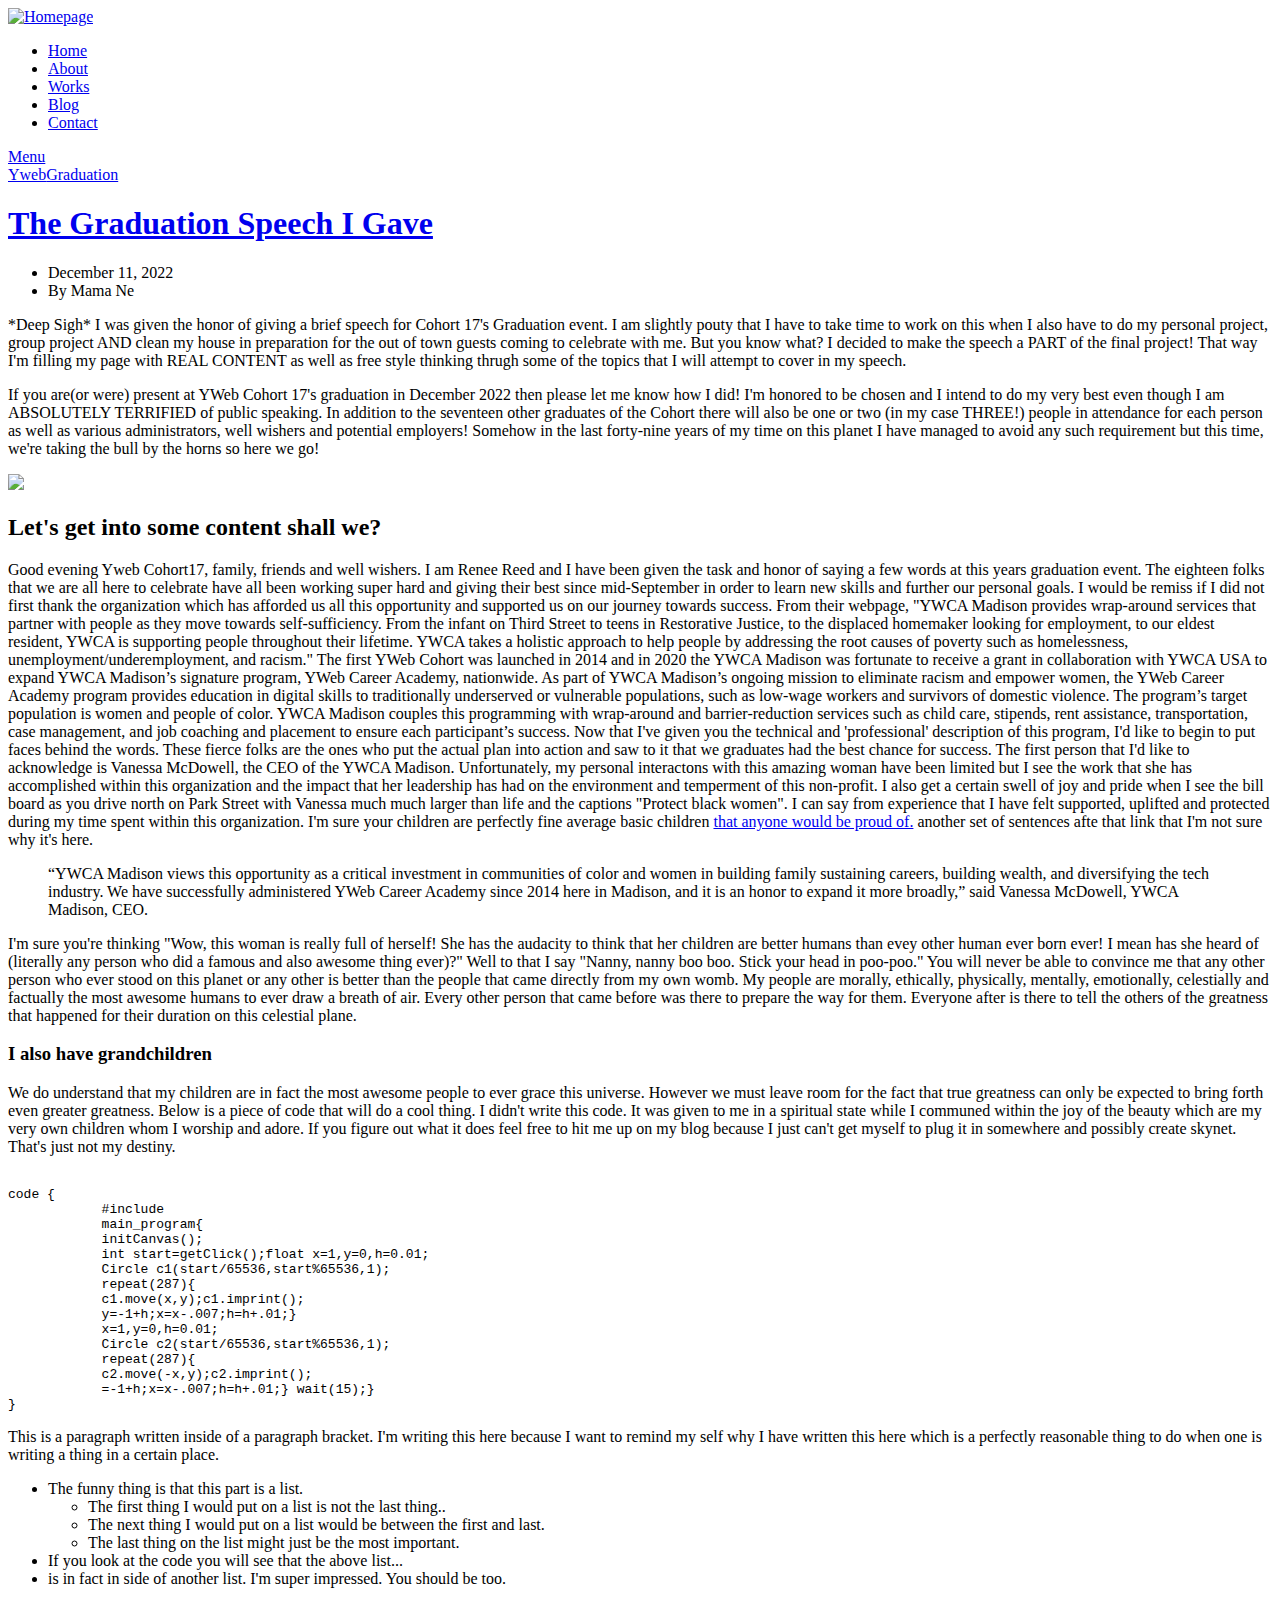
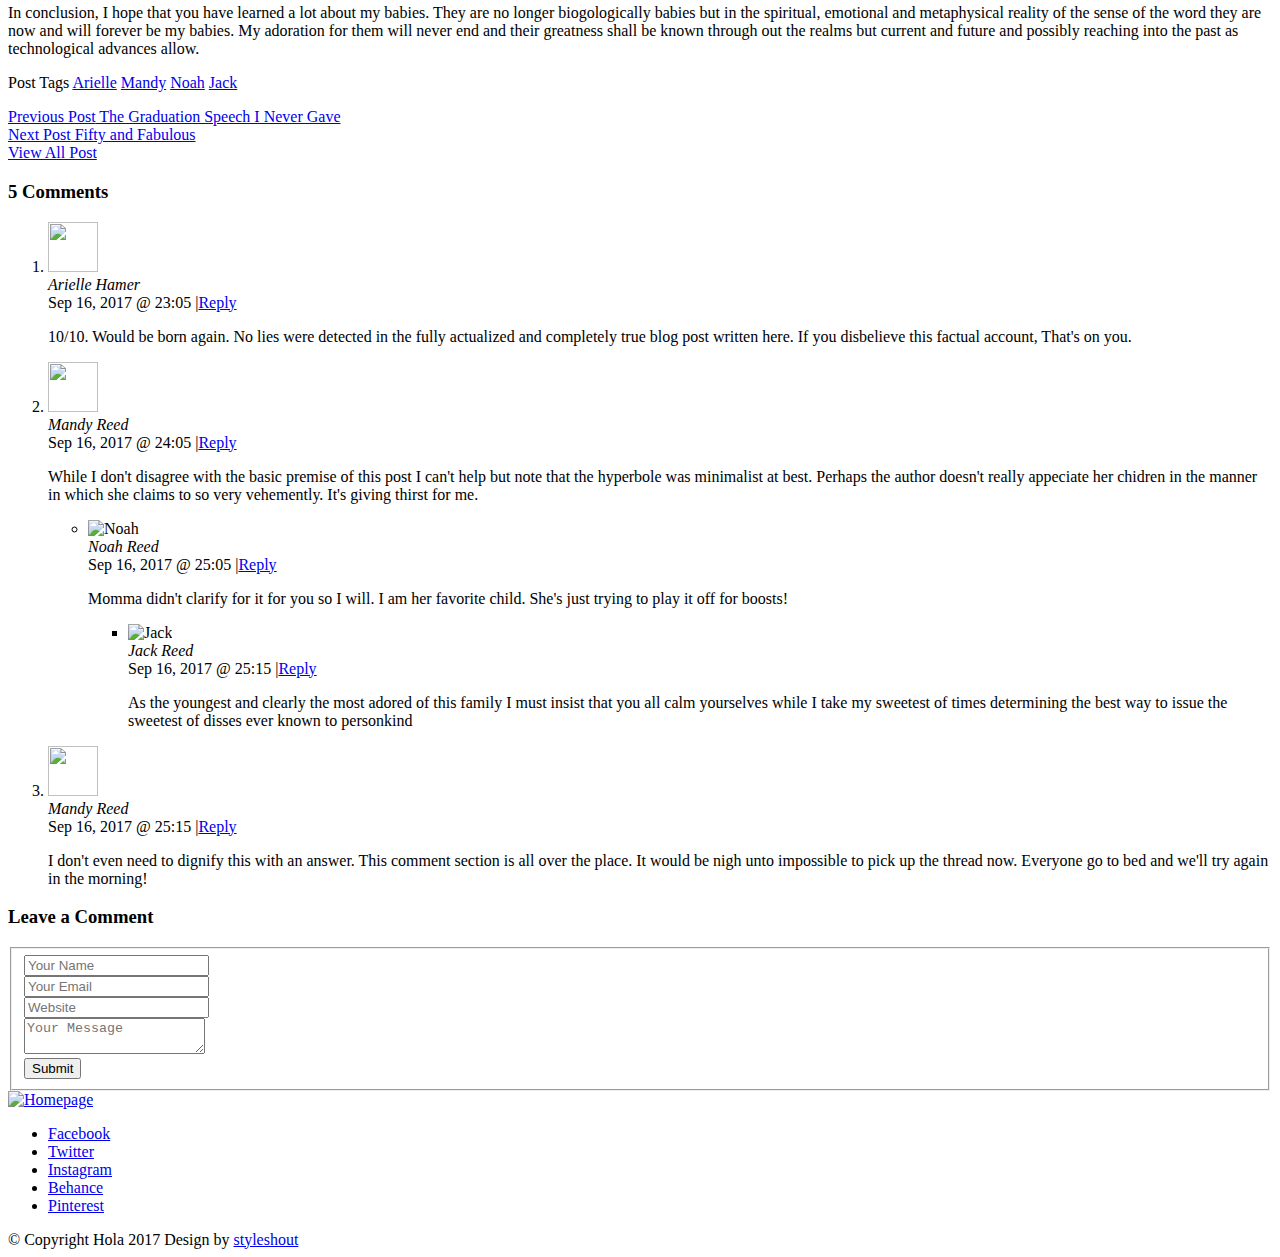
==== commit cd35dd26: "commit" ====
--- a/blog-double.html
+++ b/blog-double.html
@@ -10,7 +10,7 @@
     <!--- basic page needs
     ================================================== -->
     <meta charset="utf-8">
-    <title>Blog Double</title>
+    <title>Blog - Graduation Speech</title>
     <meta name="description" content="">
     <meta name="author" content="">
 
@@ -20,9 +20,9 @@
 
     <!-- CSS
     ================================================== -->
-    <link rel="stylesheet" href="css/base.css">
-    <link rel="stylesheet" href="css/vendor.css">
-    <link rel="stylesheet" href="css/main.css">
+    <link rel="stylesheet" href= "/css/base.css">
+    <link rel="stylesheet" href="/css/vendor.css">
+    <link rel="stylesheet" href="/css/main.css">
 
     <!-- script
     ================================================== -->
@@ -44,7 +44,7 @@
     <header class="s-header">
             
         <div class="header-logo">
-            <a class="site-logo" href="index.html"><img src="/Personal-Project/images/logo2.png" alt="Homepage"></a>
+            <a class="site-logo" href="index.html"><img src="/images/logo2.png" alt="Homepage"></a>
         </div>
 
         <nav class="header-nav-wrap">
@@ -66,7 +66,7 @@
 
         <!-- page header/blog hero
         ================================================== -->
-        <div class="page-header page-header--single page-hero" style="background-image:url(/Personal-Project/images/reeds2018.jpg)">
+        <div class="page-header page-header--single page-hero" style="background-image:url(/portfolio/group2.jpg); background-repeat: no-repeat">
         
             <div class="row page-header__content narrow">
                 <article class="col-full">
@@ -102,7 +102,7 @@
                 </p>
 
                 <p>
-                <img src="/Personal-Project/images/2012bbs.jpg">
+                <img src="/portfolio/groupwork.jpg">
                 </p>
 
                 <h2>Let's get into some content shall we?</h2>
